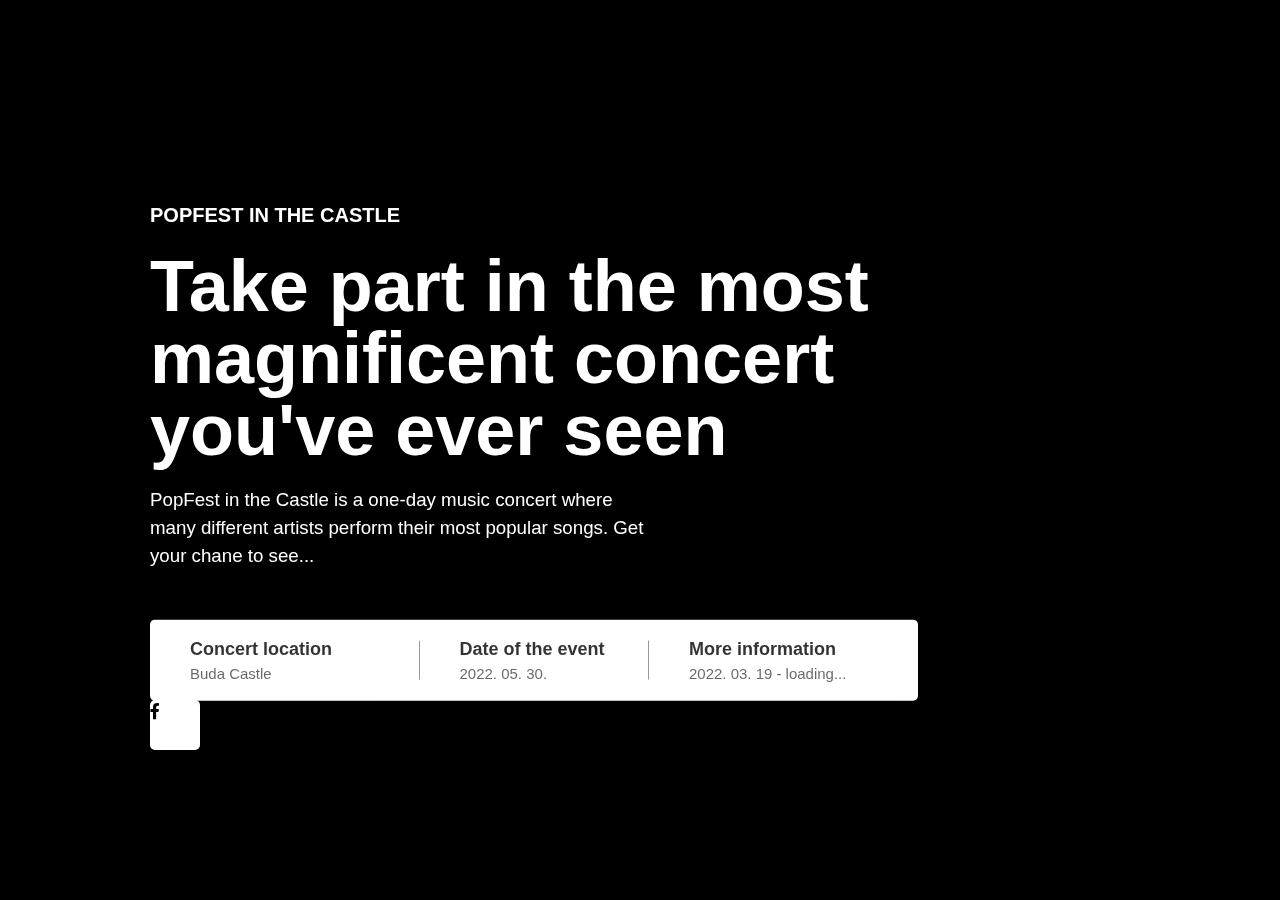
==== part1.html @ 8afcb0ee "Fontawesome + css + landing" ====
<!DOCTYPE html>
<html lang="en">
<head>
    <meta charset="UTF-8">
    <meta http-equiv="X-UA-Compatible" content="IE=edge">
    <meta name="viewport" content="width=device-width, initial-scale=1.0">
    <title>PopFest in the Castle | Official Event Website</title>
    <link rel="stylesheet" href="css/main.css">
</head>
<body class="full-width-landing">
    <div class="landing-container">
        <video preload="auto" playsinline muted class="landing-video-player vplayer-2"></video>
        <video preload="auto" playsinline muted class="landing-video-player vplayer-1"></video>
    </div>

    <div class="landing-content-container">
        <h2>PopFest in the Castle</h2>
        <h1>Take part in the most magnificent concert you've ever seen</h1>
        <h3>PopFest in the Castle is a one-day music concert where many different artists perform their most popular songs. Get your chane to see...</h3>

        <div class="landing-information-container">
            <div class="info-group">
                <h1>Concert location</h1>
                <h2>Buda Castle</h2>
            </div>
            <div class="info-spacer"></div>
            <div class="info-group">
                <h1>Date of the event</h1>
                <h2>2022. 05. 30.</h2>
            </div>
            <div class="info-spacer"></div>
            <div class="info-group">
                <h1>More information</h1>
                <div class="info-inline">
                    <h2>2022. 03. 19 - </h2>
                    <h2 id="info-countdown">loading...</h2>
                </div>
            </div>
        </div>
    </div>

    <div class="landing-social-container">
        <div class="social-item">
            <i class="fab fa-brands fa-facebook-f"></i>
        </div>
    </div>

    <script src="scripts/main.js"></script>
</body>
</html>
---- css/main.css ----
/**
  * Main stylesheet
  */
/**
  * Variables for the website theme
  */
/**
  * Default settings for CSS resets
  */
*, *::before, *::after {
  -webkit-box-sizing: border-box;
          box-sizing: border-box;
}

main {
  display: block;
}

body, h1, h2, h3, h4, p, figure, blockquote, dl, dd {
  margin: 0;
}

ul[role='list'], ol[role='list'] {
  list-style: none;
}

html {
  line-height: 1.15;
  -webkit-text-size-adjust: 100%;
}

hr {
  -webkit-box-sizing: content-box;
          box-sizing: content-box;
  height: 0;
  overflow: visible;
}

html:focus-within {
  scroll-behavior: smooth;
}

body {
  min-height: 100vh;
  text-rendering: optimizeSpeed;
  line-height: 1.5;
}

a {
  background-color: transparent;
}

a:not([class]) {
  text-decoration-skip-ink: auto;
}

img, picture {
  border-style: none;
  max-width: 100%;
  display: block;
}

input, button, textarea, select {
  font: inherit;
  margin: 0;
}

button, input {
  overflow: visible;
}

button, select {
  text-transform: none;
}

button, [type="button"], [type="reset"], [type="submit"] {
  -webkit-appearance: button;
}

[type="number"]::-webkit-inner-spin-button, [type="number"]::-webkit-outer-spin-button {
  height: auto;
}

@media (prefers-reduced-motion: reduce) {
  html:focus-within {
    scroll-behavior: auto;
  }
  *, *::before, *::after {
    -webkit-animation-duration: 0.01ms !important;
            animation-duration: 0.01ms !important;
    -webkit-animation-iteration-count: 1 !important;
            animation-iteration-count: 1 !important;
    -webkit-transition-duration: 0.01ms !important;
            transition-duration: 0.01ms !important;
    scroll-behavior: auto !important;
  }
}

/*!
 * Font Awesome Free 5.8.2 by @fontawesome - https://fontawesome.com
 * License - https://fontawesome.com/license/free (Icons: CC BY 4.0, Fonts: SIL OFL 1.1, Code: MIT License)
 */
.fa,
.fas,
.far,
.fal,
.fab {
  -moz-osx-font-smoothing: grayscale;
  -webkit-font-smoothing: antialiased;
  display: inline-block;
  font-style: normal;
  font-variant: normal;
  text-rendering: auto;
  line-height: 1;
}

.fa-lg {
  font-size: 1.33333em;
  line-height: 0.75em;
  vertical-align: -.0667em;
}

.fa-xs {
  font-size: .75em;
}

.fa-sm {
  font-size: .875em;
}

.fa-1x {
  font-size: 1em;
}

.fa-2x {
  font-size: 2em;
}

.fa-3x {
  font-size: 3em;
}

.fa-4x {
  font-size: 4em;
}

.fa-5x {
  font-size: 5em;
}

.fa-6x {
  font-size: 6em;
}

.fa-7x {
  font-size: 7em;
}

.fa-8x {
  font-size: 8em;
}

.fa-9x {
  font-size: 9em;
}

.fa-10x {
  font-size: 10em;
}

.fa-fw {
  text-align: center;
  width: 1.25em;
}

.fa-ul {
  list-style-type: none;
  margin-left: 2.5em;
  padding-left: 0;
}

.fa-ul > li {
  position: relative;
}

.fa-li {
  left: -2em;
  position: absolute;
  text-align: center;
  width: 2em;
  line-height: inherit;
}

.fa-border {
  border: solid 0.08em #eee;
  border-radius: .1em;
  padding: .2em .25em .15em;
}

.fa-pull-left {
  float: left;
}

.fa-pull-right {
  float: right;
}

.fa.fa-pull-left,
.fas.fa-pull-left,
.far.fa-pull-left,
.fal.fa-pull-left,
.fab.fa-pull-left {
  margin-right: .3em;
}

.fa.fa-pull-right,
.fas.fa-pull-right,
.far.fa-pull-right,
.fal.fa-pull-right,
.fab.fa-pull-right {
  margin-left: .3em;
}

.fa-spin {
  -webkit-animation: fa-spin 2s infinite linear;
  animation: fa-spin 2s infinite linear;
}

.fa-pulse {
  -webkit-animation: fa-spin 1s infinite steps(8);
  animation: fa-spin 1s infinite steps(8);
}

@-webkit-keyframes fa-spin {
  0% {
    -webkit-transform: rotate(0deg);
    transform: rotate(0deg);
  }
  100% {
    -webkit-transform: rotate(360deg);
    transform: rotate(360deg);
  }
}

@keyframes fa-spin {
  0% {
    -webkit-transform: rotate(0deg);
    transform: rotate(0deg);
  }
  100% {
    -webkit-transform: rotate(360deg);
    transform: rotate(360deg);
  }
}

.fa-rotate-90 {
  -ms-filter: "progid:DXImageTransform.Microsoft.BasicImage(rotation=1)";
  -webkit-transform: rotate(90deg);
  transform: rotate(90deg);
}

.fa-rotate-180 {
  -ms-filter: "progid:DXImageTransform.Microsoft.BasicImage(rotation=2)";
  -webkit-transform: rotate(180deg);
  transform: rotate(180deg);
}

.fa-rotate-270 {
  -ms-filter: "progid:DXImageTransform.Microsoft.BasicImage(rotation=3)";
  -webkit-transform: rotate(270deg);
  transform: rotate(270deg);
}

.fa-flip-horizontal {
  -ms-filter: "progid:DXImageTransform.Microsoft.BasicImage(rotation=0, mirror=1)";
  -webkit-transform: scale(-1, 1);
  transform: scale(-1, 1);
}

.fa-flip-vertical {
  -ms-filter: "progid:DXImageTransform.Microsoft.BasicImage(rotation=2, mirror=1)";
  -webkit-transform: scale(1, -1);
  transform: scale(1, -1);
}

.fa-flip-both, .fa-flip-horizontal.fa-flip-vertical {
  -ms-filter: "progid:DXImageTransform.Microsoft.BasicImage(rotation=2, mirror=1)";
  -webkit-transform: scale(-1, -1);
  transform: scale(-1, -1);
}

:root .fa-rotate-90,
:root .fa-rotate-180,
:root .fa-rotate-270,
:root .fa-flip-horizontal,
:root .fa-flip-vertical,
:root .fa-flip-both {
  -webkit-filter: none;
  filter: none;
}

.fa-stack {
  display: inline-block;
  height: 2em;
  line-height: 2em;
  position: relative;
  vertical-align: middle;
  width: 2.5em;
}

.fa-stack-1x,
.fa-stack-2x {
  left: 0;
  position: absolute;
  text-align: center;
  width: 100%;
}

.fa-stack-1x {
  line-height: inherit;
}

.fa-stack-2x {
  font-size: 2em;
}

.fa-inverse {
  color: #fff;
}

/* Font Awesome uses the Unicode Private Use Area (PUA) to ensure screen
 readers do not read off random characters that represent icons */
.fa-500px:before {
  content: "\f26e";
}

.fa-accessible-icon:before {
  content: "\f368";
}

.fa-accusoft:before {
  content: "\f369";
}

.fa-acquisitions-incorporated:before {
  content: "\f6af";
}

.fa-ad:before {
  content: "\f641";
}

.fa-address-book:before {
  content: "\f2b9";
}

.fa-address-card:before {
  content: "\f2bb";
}

.fa-adjust:before {
  content: "\f042";
}

.fa-adn:before {
  content: "\f170";
}

.fa-adobe:before {
  content: "\f778";
}

.fa-adversal:before {
  content: "\f36a";
}

.fa-affiliatetheme:before {
  content: "\f36b";
}

.fa-air-freshener:before {
  content: "\f5d0";
}

.fa-airbnb:before {
  content: "\f834";
}

.fa-algolia:before {
  content: "\f36c";
}

.fa-align-center:before {
  content: "\f037";
}

.fa-align-justify:before {
  content: "\f039";
}

.fa-align-left:before {
  content: "\f036";
}

.fa-align-right:before {
  content: "\f038";
}

.fa-alipay:before {
  content: "\f642";
}

.fa-allergies:before {
  content: "\f461";
}

.fa-amazon:before {
  content: "\f270";
}

.fa-amazon-pay:before {
  content: "\f42c";
}

.fa-ambulance:before {
  content: "\f0f9";
}

.fa-american-sign-language-interpreting:before {
  content: "\f2a3";
}

.fa-amilia:before {
  content: "\f36d";
}

.fa-anchor:before {
  content: "\f13d";
}

.fa-android:before {
  content: "\f17b";
}

.fa-angellist:before {
  content: "\f209";
}

.fa-angle-double-down:before {
  content: "\f103";
}

.fa-angle-double-left:before {
  content: "\f100";
}

.fa-angle-double-right:before {
  content: "\f101";
}

.fa-angle-double-up:before {
  content: "\f102";
}

.fa-angle-down:before {
  content: "\f107";
}

.fa-angle-left:before {
  content: "\f104";
}

.fa-angle-right:before {
  content: "\f105";
}

.fa-angle-up:before {
  content: "\f106";
}

.fa-angry:before {
  content: "\f556";
}

.fa-angrycreative:before {
  content: "\f36e";
}

.fa-angular:before {
  content: "\f420";
}

.fa-ankh:before {
  content: "\f644";
}

.fa-app-store:before {
  content: "\f36f";
}

.fa-app-store-ios:before {
  content: "\f370";
}

.fa-apper:before {
  content: "\f371";
}

.fa-apple:before {
  content: "\f179";
}

.fa-apple-alt:before {
  content: "\f5d1";
}

.fa-apple-pay:before {
  content: "\f415";
}

.fa-archive:before {
  content: "\f187";
}

.fa-archway:before {
  content: "\f557";
}

.fa-arrow-alt-circle-down:before {
  content: "\f358";
}

.fa-arrow-alt-circle-left:before {
  content: "\f359";
}

.fa-arrow-alt-circle-right:before {
  content: "\f35a";
}

.fa-arrow-alt-circle-up:before {
  content: "\f35b";
}

.fa-arrow-circle-down:before {
  content: "\f0ab";
}

.fa-arrow-circle-left:before {
  content: "\f0a8";
}

.fa-arrow-circle-right:before {
  content: "\f0a9";
}

.fa-arrow-circle-up:before {
  content: "\f0aa";
}

.fa-arrow-down:before {
  content: "\f063";
}

.fa-arrow-left:before {
  content: "\f060";
}

.fa-arrow-right:before {
  content: "\f061";
}

.fa-arrow-up:before {
  content: "\f062";
}

.fa-arrows-alt:before {
  content: "\f0b2";
}

.fa-arrows-alt-h:before {
  content: "\f337";
}

.fa-arrows-alt-v:before {
  content: "\f338";
}

.fa-artstation:before {
  content: "\f77a";
}

.fa-assistive-listening-systems:before {
  content: "\f2a2";
}

.fa-asterisk:before {
  content: "\f069";
}

.fa-asymmetrik:before {
  content: "\f372";
}

.fa-at:before {
  content: "\f1fa";
}

.fa-atlas:before {
  content: "\f558";
}

.fa-atlassian:before {
  content: "\f77b";
}

.fa-atom:before {
  content: "\f5d2";
}

.fa-audible:before {
  content: "\f373";
}

.fa-audio-description:before {
  content: "\f29e";
}

.fa-autoprefixer:before {
  content: "\f41c";
}

.fa-avianex:before {
  content: "\f374";
}

.fa-aviato:before {
  content: "\f421";
}

.fa-award:before {
  content: "\f559";
}

.fa-aws:before {
  content: "\f375";
}

.fa-baby:before {
  content: "\f77c";
}

.fa-baby-carriage:before {
  content: "\f77d";
}

.fa-backspace:before {
  content: "\f55a";
}

.fa-backward:before {
  content: "\f04a";
}

.fa-bacon:before {
  content: "\f7e5";
}

.fa-balance-scale:before {
  content: "\f24e";
}

.fa-ban:before {
  content: "\f05e";
}

.fa-band-aid:before {
  content: "\f462";
}

.fa-bandcamp:before {
  content: "\f2d5";
}

.fa-barcode:before {
  content: "\f02a";
}

.fa-bars:before {
  content: "\f0c9";
}

.fa-baseball-ball:before {
  content: "\f433";
}

.fa-basketball-ball:before {
  content: "\f434";
}

.fa-bath:before {
  content: "\f2cd";
}

.fa-battery-empty:before {
  content: "\f244";
}

.fa-battery-full:before {
  content: "\f240";
}

.fa-battery-half:before {
  content: "\f242";
}

.fa-battery-quarter:before {
  content: "\f243";
}

.fa-battery-three-quarters:before {
  content: "\f241";
}

.fa-battle-net:before {
  content: "\f835";
}

.fa-bed:before {
  content: "\f236";
}

.fa-beer:before {
  content: "\f0fc";
}

.fa-behance:before {
  content: "\f1b4";
}

.fa-behance-square:before {
  content: "\f1b5";
}

.fa-bell:before {
  content: "\f0f3";
}

.fa-bell-slash:before {
  content: "\f1f6";
}

.fa-bezier-curve:before {
  content: "\f55b";
}

.fa-bible:before {
  content: "\f647";
}

.fa-bicycle:before {
  content: "\f206";
}

.fa-bimobject:before {
  content: "\f378";
}

.fa-binoculars:before {
  content: "\f1e5";
}

.fa-biohazard:before {
  content: "\f780";
}

.fa-birthday-cake:before {
  content: "\f1fd";
}

.fa-bitbucket:before {
  content: "\f171";
}

.fa-bitcoin:before {
  content: "\f379";
}

.fa-bity:before {
  content: "\f37a";
}

.fa-black-tie:before {
  content: "\f27e";
}

.fa-blackberry:before {
  content: "\f37b";
}

.fa-blender:before {
  content: "\f517";
}

.fa-blender-phone:before {
  content: "\f6b6";
}

.fa-blind:before {
  content: "\f29d";
}

.fa-blog:before {
  content: "\f781";
}

.fa-blogger:before {
  content: "\f37c";
}

.fa-blogger-b:before {
  content: "\f37d";
}

.fa-bluetooth:before {
  content: "\f293";
}

.fa-bluetooth-b:before {
  content: "\f294";
}

.fa-bold:before {
  content: "\f032";
}

.fa-bolt:before {
  content: "\f0e7";
}

.fa-bomb:before {
  content: "\f1e2";
}

.fa-bone:before {
  content: "\f5d7";
}

.fa-bong:before {
  content: "\f55c";
}

.fa-book:before {
  content: "\f02d";
}

.fa-book-dead:before {
  content: "\f6b7";
}

.fa-book-medical:before {
  content: "\f7e6";
}

.fa-book-open:before {
  content: "\f518";
}

.fa-book-reader:before {
  content: "\f5da";
}

.fa-bookmark:before {
  content: "\f02e";
}

.fa-bootstrap:before {
  content: "\f836";
}

.fa-bowling-ball:before {
  content: "\f436";
}

.fa-box:before {
  content: "\f466";
}

.fa-box-open:before {
  content: "\f49e";
}

.fa-boxes:before {
  content: "\f468";
}

.fa-braille:before {
  content: "\f2a1";
}

.fa-brain:before {
  content: "\f5dc";
}

.fa-bread-slice:before {
  content: "\f7ec";
}

.fa-briefcase:before {
  content: "\f0b1";
}

.fa-briefcase-medical:before {
  content: "\f469";
}

.fa-broadcast-tower:before {
  content: "\f519";
}

.fa-broom:before {
  content: "\f51a";
}

.fa-brush:before {
  content: "\f55d";
}

.fa-btc:before {
  content: "\f15a";
}

.fa-buffer:before {
  content: "\f837";
}

.fa-bug:before {
  content: "\f188";
}

.fa-building:before {
  content: "\f1ad";
}

.fa-bullhorn:before {
  content: "\f0a1";
}

.fa-bullseye:before {
  content: "\f140";
}

.fa-burn:before {
  content: "\f46a";
}

.fa-buromobelexperte:before {
  content: "\f37f";
}

.fa-bus:before {
  content: "\f207";
}

.fa-bus-alt:before {
  content: "\f55e";
}

.fa-business-time:before {
  content: "\f64a";
}

.fa-buysellads:before {
  content: "\f20d";
}

.fa-calculator:before {
  content: "\f1ec";
}

.fa-calendar:before {
  content: "\f133";
}

.fa-calendar-alt:before {
  content: "\f073";
}

.fa-calendar-check:before {
  content: "\f274";
}

.fa-calendar-day:before {
  content: "\f783";
}

.fa-calendar-minus:before {
  content: "\f272";
}

.fa-calendar-plus:before {
  content: "\f271";
}

.fa-calendar-times:before {
  content: "\f273";
}

.fa-calendar-week:before {
  content: "\f784";
}

.fa-camera:before {
  content: "\f030";
}

.fa-camera-retro:before {
  content: "\f083";
}

.fa-campground:before {
  content: "\f6bb";
}

.fa-canadian-maple-leaf:before {
  content: "\f785";
}

.fa-candy-cane:before {
  content: "\f786";
}

.fa-cannabis:before {
  content: "\f55f";
}

.fa-capsules:before {
  content: "\f46b";
}

.fa-car:before {
  content: "\f1b9";
}

.fa-car-alt:before {
  content: "\f5de";
}

.fa-car-battery:before {
  content: "\f5df";
}

.fa-car-crash:before {
  content: "\f5e1";
}

.fa-car-side:before {
  content: "\f5e4";
}

.fa-caret-down:before {
  content: "\f0d7";
}

.fa-caret-left:before {
  content: "\f0d9";
}

.fa-caret-right:before {
  content: "\f0da";
}

.fa-caret-square-down:before {
  content: "\f150";
}

.fa-caret-square-left:before {
  content: "\f191";
}

.fa-caret-square-right:before {
  content: "\f152";
}

.fa-caret-square-up:before {
  content: "\f151";
}

.fa-caret-up:before {
  content: "\f0d8";
}

.fa-carrot:before {
  content: "\f787";
}

.fa-cart-arrow-down:before {
  content: "\f218";
}

.fa-cart-plus:before {
  content: "\f217";
}

.fa-cash-register:before {
  content: "\f788";
}

.fa-cat:before {
  content: "\f6be";
}

.fa-cc-amazon-pay:before {
  content: "\f42d";
}

.fa-cc-amex:before {
  content: "\f1f3";
}

.fa-cc-apple-pay:before {
  content: "\f416";
}

.fa-cc-diners-club:before {
  content: "\f24c";
}

.fa-cc-discover:before {
  content: "\f1f2";
}

.fa-cc-jcb:before {
  content: "\f24b";
}

.fa-cc-mastercard:before {
  content: "\f1f1";
}

.fa-cc-paypal:before {
  content: "\f1f4";
}

.fa-cc-stripe:before {
  content: "\f1f5";
}

.fa-cc-visa:before {
  content: "\f1f0";
}

.fa-centercode:before {
  content: "\f380";
}

.fa-centos:before {
  content: "\f789";
}

.fa-certificate:before {
  content: "\f0a3";
}

.fa-chair:before {
  content: "\f6c0";
}

.fa-chalkboard:before {
  content: "\f51b";
}

.fa-chalkboard-teacher:before {
  content: "\f51c";
}

.fa-charging-station:before {
  content: "\f5e7";
}

.fa-chart-area:before {
  content: "\f1fe";
}

.fa-chart-bar:before {
  content: "\f080";
}

.fa-chart-line:before {
  content: "\f201";
}

.fa-chart-pie:before {
  content: "\f200";
}

.fa-check:before {
  content: "\f00c";
}

.fa-check-circle:before {
  content: "\f058";
}

.fa-check-double:before {
  content: "\f560";
}

.fa-check-square:before {
  content: "\f14a";
}

.fa-cheese:before {
  content: "\f7ef";
}

.fa-chess:before {
  content: "\f439";
}

.fa-chess-bishop:before {
  content: "\f43a";
}

.fa-chess-board:before {
  content: "\f43c";
}

.fa-chess-king:before {
  content: "\f43f";
}

.fa-chess-knight:before {
  content: "\f441";
}

.fa-chess-pawn:before {
  content: "\f443";
}

.fa-chess-queen:before {
  content: "\f445";
}

.fa-chess-rook:before {
  content: "\f447";
}

.fa-chevron-circle-down:before {
  content: "\f13a";
}

.fa-chevron-circle-left:before {
  content: "\f137";
}

.fa-chevron-circle-right:before {
  content: "\f138";
}

.fa-chevron-circle-up:before {
  content: "\f139";
}

.fa-chevron-down:before {
  content: "\f078";
}

.fa-chevron-left:before {
  content: "\f053";
}

.fa-chevron-right:before {
  content: "\f054";
}

.fa-chevron-up:before {
  content: "\f077";
}

.fa-child:before {
  content: "\f1ae";
}

.fa-chrome:before {
  content: "\f268";
}

.fa-chromecast:before {
  content: "\f838";
}

.fa-church:before {
  content: "\f51d";
}

.fa-circle:before {
  content: "\f111";
}

.fa-circle-notch:before {
  content: "\f1ce";
}

.fa-city:before {
  content: "\f64f";
}

.fa-clinic-medical:before {
  content: "\f7f2";
}

.fa-clipboard:before {
  content: "\f328";
}

.fa-clipboard-check:before {
  content: "\f46c";
}

.fa-clipboard-list:before {
  content: "\f46d";
}

.fa-clock:before {
  content: "\f017";
}

.fa-clone:before {
  content: "\f24d";
}

.fa-closed-captioning:before {
  content: "\f20a";
}

.fa-cloud:before {
  content: "\f0c2";
}

.fa-cloud-download-alt:before {
  content: "\f381";
}

.fa-cloud-meatball:before {
  content: "\f73b";
}

.fa-cloud-moon:before {
  content: "\f6c3";
}

.fa-cloud-moon-rain:before {
  content: "\f73c";
}

.fa-cloud-rain:before {
  content: "\f73d";
}

.fa-cloud-showers-heavy:before {
  content: "\f740";
}

.fa-cloud-sun:before {
  content: "\f6c4";
}

.fa-cloud-sun-rain:before {
  content: "\f743";
}

.fa-cloud-upload-alt:before {
  content: "\f382";
}

.fa-cloudscale:before {
  content: "\f383";
}

.fa-cloudsmith:before {
  content: "\f384";
}

.fa-cloudversify:before {
  content: "\f385";
}

.fa-cocktail:before {
  content: "\f561";
}

.fa-code:before {
  content: "\f121";
}

.fa-code-branch:before {
  content: "\f126";
}

.fa-codepen:before {
  content: "\f1cb";
}

.fa-codiepie:before {
  content: "\f284";
}

.fa-coffee:before {
  content: "\f0f4";
}

.fa-cog:before {
  content: "\f013";
}

.fa-cogs:before {
  content: "\f085";
}

.fa-coins:before {
  content: "\f51e";
}

.fa-columns:before {
  content: "\f0db";
}

.fa-comment:before {
  content: "\f075";
}

.fa-comment-alt:before {
  content: "\f27a";
}

.fa-comment-dollar:before {
  content: "\f651";
}

.fa-comment-dots:before {
  content: "\f4ad";
}

.fa-comment-medical:before {
  content: "\f7f5";
}

.fa-comment-slash:before {
  content: "\f4b3";
}

.fa-comments:before {
  content: "\f086";
}

.fa-comments-dollar:before {
  content: "\f653";
}

.fa-compact-disc:before {
  content: "\f51f";
}

.fa-compass:before {
  content: "\f14e";
}

.fa-compress:before {
  content: "\f066";
}

.fa-compress-arrows-alt:before {
  content: "\f78c";
}

.fa-concierge-bell:before {
  content: "\f562";
}

.fa-confluence:before {
  content: "\f78d";
}

.fa-connectdevelop:before {
  content: "\f20e";
}

.fa-contao:before {
  content: "\f26d";
}

.fa-cookie:before {
  content: "\f563";
}

.fa-cookie-bite:before {
  content: "\f564";
}

.fa-copy:before {
  content: "\f0c5";
}

.fa-copyright:before {
  content: "\f1f9";
}

.fa-couch:before {
  content: "\f4b8";
}

.fa-cpanel:before {
  content: "\f388";
}

.fa-creative-commons:before {
  content: "\f25e";
}

.fa-creative-commons-by:before {
  content: "\f4e7";
}

.fa-creative-commons-nc:before {
  content: "\f4e8";
}

.fa-creative-commons-nc-eu:before {
  content: "\f4e9";
}

.fa-creative-commons-nc-jp:before {
  content: "\f4ea";
}

.fa-creative-commons-nd:before {
  content: "\f4eb";
}

.fa-creative-commons-pd:before {
  content: "\f4ec";
}

.fa-creative-commons-pd-alt:before {
  content: "\f4ed";
}

.fa-creative-commons-remix:before {
  content: "\f4ee";
}

.fa-creative-commons-sa:before {
  content: "\f4ef";
}

.fa-creative-commons-sampling:before {
  content: "\f4f0";
}

.fa-creative-commons-sampling-plus:before {
  content: "\f4f1";
}

.fa-creative-commons-share:before {
  content: "\f4f2";
}

.fa-creative-commons-zero:before {
  content: "\f4f3";
}

.fa-credit-card:before {
  content: "\f09d";
}

.fa-critical-role:before {
  content: "\f6c9";
}

.fa-crop:before {
  content: "\f125";
}

.fa-crop-alt:before {
  content: "\f565";
}

.fa-cross:before {
  content: "\f654";
}

.fa-crosshairs:before {
  content: "\f05b";
}

.fa-crow:before {
  content: "\f520";
}

.fa-crown:before {
  content: "\f521";
}

.fa-crutch:before {
  content: "\f7f7";
}

.fa-css3:before {
  content: "\f13c";
}

.fa-css3-alt:before {
  content: "\f38b";
}

.fa-cube:before {
  content: "\f1b2";
}

.fa-cubes:before {
  content: "\f1b3";
}

.fa-cut:before {
  content: "\f0c4";
}

.fa-cuttlefish:before {
  content: "\f38c";
}

.fa-d-and-d:before {
  content: "\f38d";
}

.fa-d-and-d-beyond:before {
  content: "\f6ca";
}

.fa-dashcube:before {
  content: "\f210";
}

.fa-database:before {
  content: "\f1c0";
}

.fa-deaf:before {
  content: "\f2a4";
}

.fa-delicious:before {
  content: "\f1a5";
}

.fa-democrat:before {
  content: "\f747";
}

.fa-deploydog:before {
  content: "\f38e";
}

.fa-deskpro:before {
  content: "\f38f";
}

.fa-desktop:before {
  content: "\f108";
}

.fa-dev:before {
  content: "\f6cc";
}

.fa-deviantart:before {
  content: "\f1bd";
}

.fa-dharmachakra:before {
  content: "\f655";
}

.fa-dhl:before {
  content: "\f790";
}

.fa-diagnoses:before {
  content: "\f470";
}

.fa-diaspora:before {
  content: "\f791";
}

.fa-dice:before {
  content: "\f522";
}

.fa-dice-d20:before {
  content: "\f6cf";
}

.fa-dice-d6:before {
  content: "\f6d1";
}

.fa-dice-five:before {
  content: "\f523";
}

.fa-dice-four:before {
  content: "\f524";
}

.fa-dice-one:before {
  content: "\f525";
}

.fa-dice-six:before {
  content: "\f526";
}

.fa-dice-three:before {
  content: "\f527";
}

.fa-dice-two:before {
  content: "\f528";
}

.fa-digg:before {
  content: "\f1a6";
}

.fa-digital-ocean:before {
  content: "\f391";
}

.fa-digital-tachograph:before {
  content: "\f566";
}

.fa-directions:before {
  content: "\f5eb";
}

.fa-discord:before {
  content: "\f392";
}

.fa-discourse:before {
  content: "\f393";
}

.fa-divide:before {
  content: "\f529";
}

.fa-dizzy:before {
  content: "\f567";
}

.fa-dna:before {
  content: "\f471";
}

.fa-dochub:before {
  content: "\f394";
}

.fa-docker:before {
  content: "\f395";
}

.fa-dog:before {
  content: "\f6d3";
}

.fa-dollar-sign:before {
  content: "\f155";
}

.fa-dolly:before {
  content: "\f472";
}

.fa-dolly-flatbed:before {
  content: "\f474";
}

.fa-donate:before {
  content: "\f4b9";
}

.fa-door-closed:before {
  content: "\f52a";
}

.fa-door-open:before {
  content: "\f52b";
}

.fa-dot-circle:before {
  content: "\f192";
}

.fa-dove:before {
  content: "\f4ba";
}

.fa-download:before {
  content: "\f019";
}

.fa-draft2digital:before {
  content: "\f396";
}

.fa-drafting-compass:before {
  content: "\f568";
}

.fa-dragon:before {
  content: "\f6d5";
}

.fa-draw-polygon:before {
  content: "\f5ee";
}

.fa-dribbble:before {
  content: "\f17d";
}

.fa-dribbble-square:before {
  content: "\f397";
}

.fa-dropbox:before {
  content: "\f16b";
}

.fa-drum:before {
  content: "\f569";
}

.fa-drum-steelpan:before {
  content: "\f56a";
}

.fa-drumstick-bite:before {
  content: "\f6d7";
}

.fa-drupal:before {
  content: "\f1a9";
}

.fa-dumbbell:before {
  content: "\f44b";
}

.fa-dumpster:before {
  content: "\f793";
}

.fa-dumpster-fire:before {
  content: "\f794";
}

.fa-dungeon:before {
  content: "\f6d9";
}

.fa-dyalog:before {
  content: "\f399";
}

.fa-earlybirds:before {
  content: "\f39a";
}

.fa-ebay:before {
  content: "\f4f4";
}

.fa-edge:before {
  content: "\f282";
}

.fa-edit:before {
  content: "\f044";
}

.fa-egg:before {
  content: "\f7fb";
}

.fa-eject:before {
  content: "\f052";
}

.fa-elementor:before {
  content: "\f430";
}

.fa-ellipsis-h:before {
  content: "\f141";
}

.fa-ellipsis-v:before {
  content: "\f142";
}

.fa-ello:before {
  content: "\f5f1";
}

.fa-ember:before {
  content: "\f423";
}

.fa-empire:before {
  content: "\f1d1";
}

.fa-envelope:before {
  content: "\f0e0";
}

.fa-envelope-open:before {
  content: "\f2b6";
}

.fa-envelope-open-text:before {
  content: "\f658";
}

.fa-envelope-square:before {
  content: "\f199";
}

.fa-envira:before {
  content: "\f299";
}

.fa-equals:before {
  content: "\f52c";
}

.fa-eraser:before {
  content: "\f12d";
}

.fa-erlang:before {
  content: "\f39d";
}

.fa-ethereum:before {
  content: "\f42e";
}

.fa-ethernet:before {
  content: "\f796";
}

.fa-etsy:before {
  content: "\f2d7";
}

.fa-euro-sign:before {
  content: "\f153";
}

.fa-evernote:before {
  content: "\f839";
}

.fa-exchange-alt:before {
  content: "\f362";
}

.fa-exclamation:before {
  content: "\f12a";
}

.fa-exclamation-circle:before {
  content: "\f06a";
}

.fa-exclamation-triangle:before {
  content: "\f071";
}

.fa-expand:before {
  content: "\f065";
}

.fa-expand-arrows-alt:before {
  content: "\f31e";
}

.fa-expeditedssl:before {
  content: "\f23e";
}

.fa-external-link-alt:before {
  content: "\f35d";
}

.fa-external-link-square-alt:before {
  content: "\f360";
}

.fa-eye:before {
  content: "\f06e";
}

.fa-eye-dropper:before {
  content: "\f1fb";
}

.fa-eye-slash:before {
  content: "\f070";
}

.fa-facebook:before {
  content: "\f09a";
}

.fa-facebook-f:before {
  content: "\f39e";
}

.fa-facebook-messenger:before {
  content: "\f39f";
}

.fa-facebook-square:before {
  content: "\f082";
}

.fa-fantasy-flight-games:before {
  content: "\f6dc";
}

.fa-fast-backward:before {
  content: "\f049";
}

.fa-fast-forward:before {
  content: "\f050";
}

.fa-fax:before {
  content: "\f1ac";
}

.fa-feather:before {
  content: "\f52d";
}

.fa-feather-alt:before {
  content: "\f56b";
}

.fa-fedex:before {
  content: "\f797";
}

.fa-fedora:before {
  content: "\f798";
}

.fa-female:before {
  content: "\f182";
}

.fa-fighter-jet:before {
  content: "\f0fb";
}

.fa-figma:before {
  content: "\f799";
}

.fa-file:before {
  content: "\f15b";
}

.fa-file-alt:before {
  content: "\f15c";
}

.fa-file-archive:before {
  content: "\f1c6";
}

.fa-file-audio:before {
  content: "\f1c7";
}

.fa-file-code:before {
  content: "\f1c9";
}

.fa-file-contract:before {
  content: "\f56c";
}

.fa-file-csv:before {
  content: "\f6dd";
}

.fa-file-download:before {
  content: "\f56d";
}

.fa-file-excel:before {
  content: "\f1c3";
}

.fa-file-export:before {
  content: "\f56e";
}

.fa-file-image:before {
  content: "\f1c5";
}

.fa-file-import:before {
  content: "\f56f";
}

.fa-file-invoice:before {
  content: "\f570";
}

.fa-file-invoice-dollar:before {
  content: "\f571";
}

.fa-file-medical:before {
  content: "\f477";
}

.fa-file-medical-alt:before {
  content: "\f478";
}

.fa-file-pdf:before {
  content: "\f1c1";
}

.fa-file-powerpoint:before {
  content: "\f1c4";
}

.fa-file-prescription:before {
  content: "\f572";
}

.fa-file-signature:before {
  content: "\f573";
}

.fa-file-upload:before {
  content: "\f574";
}

.fa-file-video:before {
  content: "\f1c8";
}

.fa-file-word:before {
  content: "\f1c2";
}

.fa-fill:before {
  content: "\f575";
}

.fa-fill-drip:before {
  content: "\f576";
}

.fa-film:before {
  content: "\f008";
}

.fa-filter:before {
  content: "\f0b0";
}

.fa-fingerprint:before {
  content: "\f577";
}

.fa-fire:before {
  content: "\f06d";
}

.fa-fire-alt:before {
  content: "\f7e4";
}

.fa-fire-extinguisher:before {
  content: "\f134";
}

.fa-firefox:before {
  content: "\f269";
}

.fa-first-aid:before {
  content: "\f479";
}

.fa-first-order:before {
  content: "\f2b0";
}

.fa-first-order-alt:before {
  content: "\f50a";
}

.fa-firstdraft:before {
  content: "\f3a1";
}

.fa-fish:before {
  content: "\f578";
}

.fa-fist-raised:before {
  content: "\f6de";
}

.fa-flag:before {
  content: "\f024";
}

.fa-flag-checkered:before {
  content: "\f11e";
}

.fa-flag-usa:before {
  content: "\f74d";
}

.fa-flask:before {
  content: "\f0c3";
}

.fa-flickr:before {
  content: "\f16e";
}

.fa-flipboard:before {
  content: "\f44d";
}

.fa-flushed:before {
  content: "\f579";
}

.fa-fly:before {
  content: "\f417";
}

.fa-folder:before {
  content: "\f07b";
}

.fa-folder-minus:before {
  content: "\f65d";
}

.fa-folder-open:before {
  content: "\f07c";
}

.fa-folder-plus:before {
  content: "\f65e";
}

.fa-font:before {
  content: "\f031";
}

.fa-font-awesome:before {
  content: "\f2b4";
}

.fa-font-awesome-alt:before {
  content: "\f35c";
}

.fa-font-awesome-flag:before {
  content: "\f425";
}

.fa-font-awesome-logo-full:before {
  content: "\f4e6";
}

.fa-fonticons:before {
  content: "\f280";
}

.fa-fonticons-fi:before {
  content: "\f3a2";
}

.fa-football-ball:before {
  content: "\f44e";
}

.fa-fort-awesome:before {
  content: "\f286";
}

.fa-fort-awesome-alt:before {
  content: "\f3a3";
}

.fa-forumbee:before {
  content: "\f211";
}

.fa-forward:before {
  content: "\f04e";
}

.fa-foursquare:before {
  content: "\f180";
}

.fa-free-code-camp:before {
  content: "\f2c5";
}

.fa-freebsd:before {
  content: "\f3a4";
}

.fa-frog:before {
  content: "\f52e";
}

.fa-frown:before {
  content: "\f119";
}

.fa-frown-open:before {
  content: "\f57a";
}

.fa-fulcrum:before {
  content: "\f50b";
}

.fa-funnel-dollar:before {
  content: "\f662";
}

.fa-futbol:before {
  content: "\f1e3";
}

.fa-galactic-republic:before {
  content: "\f50c";
}

.fa-galactic-senate:before {
  content: "\f50d";
}

.fa-gamepad:before {
  content: "\f11b";
}

.fa-gas-pump:before {
  content: "\f52f";
}

.fa-gavel:before {
  content: "\f0e3";
}

.fa-gem:before {
  content: "\f3a5";
}

.fa-genderless:before {
  content: "\f22d";
}

.fa-get-pocket:before {
  content: "\f265";
}

.fa-gg:before {
  content: "\f260";
}

.fa-gg-circle:before {
  content: "\f261";
}

.fa-ghost:before {
  content: "\f6e2";
}

.fa-gift:before {
  content: "\f06b";
}

.fa-gifts:before {
  content: "\f79c";
}

.fa-git:before {
  content: "\f1d3";
}

.fa-git-alt:before {
  content: "\f841";
}

.fa-git-square:before {
  content: "\f1d2";
}

.fa-github:before {
  content: "\f09b";
}

.fa-github-alt:before {
  content: "\f113";
}

.fa-github-square:before {
  content: "\f092";
}

.fa-gitkraken:before {
  content: "\f3a6";
}

.fa-gitlab:before {
  content: "\f296";
}

.fa-gitter:before {
  content: "\f426";
}

.fa-glass-cheers:before {
  content: "\f79f";
}

.fa-glass-martini:before {
  content: "\f000";
}

.fa-glass-martini-alt:before {
  content: "\f57b";
}

.fa-glass-whiskey:before {
  content: "\f7a0";
}

.fa-glasses:before {
  content: "\f530";
}

.fa-glide:before {
  content: "\f2a5";
}

.fa-glide-g:before {
  content: "\f2a6";
}

.fa-globe:before {
  content: "\f0ac";
}

.fa-globe-africa:before {
  content: "\f57c";
}

.fa-globe-americas:before {
  content: "\f57d";
}

.fa-globe-asia:before {
  content: "\f57e";
}

.fa-globe-europe:before {
  content: "\f7a2";
}

.fa-gofore:before {
  content: "\f3a7";
}

.fa-golf-ball:before {
  content: "\f450";
}

.fa-goodreads:before {
  content: "\f3a8";
}

.fa-goodreads-g:before {
  content: "\f3a9";
}

.fa-google:before {
  content: "\f1a0";
}

.fa-google-drive:before {
  content: "\f3aa";
}

.fa-google-play:before {
  content: "\f3ab";
}

.fa-google-plus:before {
  content: "\f2b3";
}

.fa-google-plus-g:before {
  content: "\f0d5";
}

.fa-google-plus-square:before {
  content: "\f0d4";
}

.fa-google-wallet:before {
  content: "\f1ee";
}

.fa-gopuram:before {
  content: "\f664";
}

.fa-graduation-cap:before {
  content: "\f19d";
}

.fa-gratipay:before {
  content: "\f184";
}

.fa-grav:before {
  content: "\f2d6";
}

.fa-greater-than:before {
  content: "\f531";
}

.fa-greater-than-equal:before {
  content: "\f532";
}

.fa-grimace:before {
  content: "\f57f";
}

.fa-grin:before {
  content: "\f580";
}

.fa-grin-alt:before {
  content: "\f581";
}

.fa-grin-beam:before {
  content: "\f582";
}

.fa-grin-beam-sweat:before {
  content: "\f583";
}

.fa-grin-hearts:before {
  content: "\f584";
}

.fa-grin-squint:before {
  content: "\f585";
}

.fa-grin-squint-tears:before {
  content: "\f586";
}

.fa-grin-stars:before {
  content: "\f587";
}

.fa-grin-tears:before {
  content: "\f588";
}

.fa-grin-tongue:before {
  content: "\f589";
}

.fa-grin-tongue-squint:before {
  content: "\f58a";
}

.fa-grin-tongue-wink:before {
  content: "\f58b";
}

.fa-grin-wink:before {
  content: "\f58c";
}

.fa-grip-horizontal:before {
  content: "\f58d";
}

.fa-grip-lines:before {
  content: "\f7a4";
}

.fa-grip-lines-vertical:before {
  content: "\f7a5";
}

.fa-grip-vertical:before {
  content: "\f58e";
}

.fa-gripfire:before {
  content: "\f3ac";
}

.fa-grunt:before {
  content: "\f3ad";
}

.fa-guitar:before {
  content: "\f7a6";
}

.fa-gulp:before {
  content: "\f3ae";
}

.fa-h-square:before {
  content: "\f0fd";
}

.fa-hacker-news:before {
  content: "\f1d4";
}

.fa-hacker-news-square:before {
  content: "\f3af";
}

.fa-hackerrank:before {
  content: "\f5f7";
}

.fa-hamburger:before {
  content: "\f805";
}

.fa-hammer:before {
  content: "\f6e3";
}

.fa-hamsa:before {
  content: "\f665";
}

.fa-hand-holding:before {
  content: "\f4bd";
}

.fa-hand-holding-heart:before {
  content: "\f4be";
}

.fa-hand-holding-usd:before {
  content: "\f4c0";
}

.fa-hand-lizard:before {
  content: "\f258";
}

.fa-hand-middle-finger:before {
  content: "\f806";
}

.fa-hand-paper:before {
  content: "\f256";
}

.fa-hand-peace:before {
  content: "\f25b";
}

.fa-hand-point-down:before {
  content: "\f0a7";
}

.fa-hand-point-left:before {
  content: "\f0a5";
}

.fa-hand-point-right:before {
  content: "\f0a4";
}

.fa-hand-point-up:before {
  content: "\f0a6";
}

.fa-hand-pointer:before {
  content: "\f25a";
}

.fa-hand-rock:before {
  content: "\f255";
}

.fa-hand-scissors:before {
  content: "\f257";
}

.fa-hand-spock:before {
  content: "\f259";
}

.fa-hands:before {
  content: "\f4c2";
}

.fa-hands-helping:before {
  content: "\f4c4";
}

.fa-handshake:before {
  content: "\f2b5";
}

.fa-hanukiah:before {
  content: "\f6e6";
}

.fa-hard-hat:before {
  content: "\f807";
}

.fa-hashtag:before {
  content: "\f292";
}

.fa-hat-wizard:before {
  content: "\f6e8";
}

.fa-haykal:before {
  content: "\f666";
}

.fa-hdd:before {
  content: "\f0a0";
}

.fa-heading:before {
  content: "\f1dc";
}

.fa-headphones:before {
  content: "\f025";
}

.fa-headphones-alt:before {
  content: "\f58f";
}

.fa-headset:before {
  content: "\f590";
}

.fa-heart:before {
  content: "\f004";
}

.fa-heart-broken:before {
  content: "\f7a9";
}

.fa-heartbeat:before {
  content: "\f21e";
}

.fa-helicopter:before {
  content: "\f533";
}

.fa-highlighter:before {
  content: "\f591";
}

.fa-hiking:before {
  content: "\f6ec";
}

.fa-hippo:before {
  content: "\f6ed";
}

.fa-hips:before {
  content: "\f452";
}

.fa-hire-a-helper:before {
  content: "\f3b0";
}

.fa-history:before {
  content: "\f1da";
}

.fa-hockey-puck:before {
  content: "\f453";
}

.fa-holly-berry:before {
  content: "\f7aa";
}

.fa-home:before {
  content: "\f015";
}

.fa-hooli:before {
  content: "\f427";
}

.fa-hornbill:before {
  content: "\f592";
}

.fa-horse:before {
  content: "\f6f0";
}

.fa-horse-head:before {
  content: "\f7ab";
}

.fa-hospital:before {
  content: "\f0f8";
}

.fa-hospital-alt:before {
  content: "\f47d";
}

.fa-hospital-symbol:before {
  content: "\f47e";
}

.fa-hot-tub:before {
  content: "\f593";
}

.fa-hotdog:before {
  content: "\f80f";
}

.fa-hotel:before {
  content: "\f594";
}

.fa-hotjar:before {
  content: "\f3b1";
}

.fa-hourglass:before {
  content: "\f254";
}

.fa-hourglass-end:before {
  content: "\f253";
}

.fa-hourglass-half:before {
  content: "\f252";
}

.fa-hourglass-start:before {
  content: "\f251";
}

.fa-house-damage:before {
  content: "\f6f1";
}

.fa-houzz:before {
  content: "\f27c";
}

.fa-hryvnia:before {
  content: "\f6f2";
}

.fa-html5:before {
  content: "\f13b";
}

.fa-hubspot:before {
  content: "\f3b2";
}

.fa-i-cursor:before {
  content: "\f246";
}

.fa-ice-cream:before {
  content: "\f810";
}

.fa-icicles:before {
  content: "\f7ad";
}

.fa-id-badge:before {
  content: "\f2c1";
}

.fa-id-card:before {
  content: "\f2c2";
}

.fa-id-card-alt:before {
  content: "\f47f";
}

.fa-igloo:before {
  content: "\f7ae";
}

.fa-image:before {
  content: "\f03e";
}

.fa-images:before {
  content: "\f302";
}

.fa-imdb:before {
  content: "\f2d8";
}

.fa-inbox:before {
  content: "\f01c";
}

.fa-indent:before {
  content: "\f03c";
}

.fa-industry:before {
  content: "\f275";
}

.fa-infinity:before {
  content: "\f534";
}

.fa-info:before {
  content: "\f129";
}

.fa-info-circle:before {
  content: "\f05a";
}

.fa-instagram:before {
  content: "\f16d";
}

.fa-intercom:before {
  content: "\f7af";
}

.fa-internet-explorer:before {
  content: "\f26b";
}

.fa-invision:before {
  content: "\f7b0";
}

.fa-ioxhost:before {
  content: "\f208";
}

.fa-italic:before {
  content: "\f033";
}

.fa-itch-io:before {
  content: "\f83a";
}

.fa-itunes:before {
  content: "\f3b4";
}

.fa-itunes-note:before {
  content: "\f3b5";
}

.fa-java:before {
  content: "\f4e4";
}

.fa-jedi:before {
  content: "\f669";
}

.fa-jedi-order:before {
  content: "\f50e";
}

.fa-jenkins:before {
  content: "\f3b6";
}

.fa-jira:before {
  content: "\f7b1";
}

.fa-joget:before {
  content: "\f3b7";
}

.fa-joint:before {
  content: "\f595";
}

.fa-joomla:before {
  content: "\f1aa";
}

.fa-journal-whills:before {
  content: "\f66a";
}

.fa-js:before {
  content: "\f3b8";
}

.fa-js-square:before {
  content: "\f3b9";
}

.fa-jsfiddle:before {
  content: "\f1cc";
}

.fa-kaaba:before {
  content: "\f66b";
}

.fa-kaggle:before {
  content: "\f5fa";
}

.fa-key:before {
  content: "\f084";
}

.fa-keybase:before {
  content: "\f4f5";
}

.fa-keyboard:before {
  content: "\f11c";
}

.fa-keycdn:before {
  content: "\f3ba";
}

.fa-khanda:before {
  content: "\f66d";
}

.fa-kickstarter:before {
  content: "\f3bb";
}

.fa-kickstarter-k:before {
  content: "\f3bc";
}

.fa-kiss:before {
  content: "\f596";
}

.fa-kiss-beam:before {
  content: "\f597";
}

.fa-kiss-wink-heart:before {
  content: "\f598";
}

.fa-kiwi-bird:before {
  content: "\f535";
}

.fa-korvue:before {
  content: "\f42f";
}

.fa-landmark:before {
  content: "\f66f";
}

.fa-language:before {
  content: "\f1ab";
}

.fa-laptop:before {
  content: "\f109";
}

.fa-laptop-code:before {
  content: "\f5fc";
}

.fa-laptop-medical:before {
  content: "\f812";
}

.fa-laravel:before {
  content: "\f3bd";
}

.fa-lastfm:before {
  content: "\f202";
}

.fa-lastfm-square:before {
  content: "\f203";
}

.fa-laugh:before {
  content: "\f599";
}

.fa-laugh-beam:before {
  content: "\f59a";
}

.fa-laugh-squint:before {
  content: "\f59b";
}

.fa-laugh-wink:before {
  content: "\f59c";
}

.fa-layer-group:before {
  content: "\f5fd";
}

.fa-leaf:before {
  content: "\f06c";
}

.fa-leanpub:before {
  content: "\f212";
}

.fa-lemon:before {
  content: "\f094";
}

.fa-less:before {
  content: "\f41d";
}

.fa-less-than:before {
  content: "\f536";
}

.fa-less-than-equal:before {
  content: "\f537";
}

.fa-level-down-alt:before {
  content: "\f3be";
}

.fa-level-up-alt:before {
  content: "\f3bf";
}

.fa-life-ring:before {
  content: "\f1cd";
}

.fa-lightbulb:before {
  content: "\f0eb";
}

.fa-line:before {
  content: "\f3c0";
}

.fa-link:before {
  content: "\f0c1";
}

.fa-linkedin:before {
  content: "\f08c";
}

.fa-linkedin-in:before {
  content: "\f0e1";
}

.fa-linode:before {
  content: "\f2b8";
}

.fa-linux:before {
  content: "\f17c";
}

.fa-lira-sign:before {
  content: "\f195";
}

.fa-list:before {
  content: "\f03a";
}

.fa-list-alt:before {
  content: "\f022";
}

.fa-list-ol:before {
  content: "\f0cb";
}

.fa-list-ul:before {
  content: "\f0ca";
}

.fa-location-arrow:before {
  content: "\f124";
}

.fa-lock:before {
  content: "\f023";
}

.fa-lock-open:before {
  content: "\f3c1";
}

.fa-long-arrow-alt-down:before {
  content: "\f309";
}

.fa-long-arrow-alt-left:before {
  content: "\f30a";
}

.fa-long-arrow-alt-right:before {
  content: "\f30b";
}

.fa-long-arrow-alt-up:before {
  content: "\f30c";
}

.fa-low-vision:before {
  content: "\f2a8";
}

.fa-luggage-cart:before {
  content: "\f59d";
}

.fa-lyft:before {
  content: "\f3c3";
}

.fa-magento:before {
  content: "\f3c4";
}

.fa-magic:before {
  content: "\f0d0";
}

.fa-magnet:before {
  content: "\f076";
}

.fa-mail-bulk:before {
  content: "\f674";
}

.fa-mailchimp:before {
  content: "\f59e";
}

.fa-male:before {
  content: "\f183";
}

.fa-mandalorian:before {
  content: "\f50f";
}

.fa-map:before {
  content: "\f279";
}

.fa-map-marked:before {
  content: "\f59f";
}

.fa-map-marked-alt:before {
  content: "\f5a0";
}

.fa-map-marker:before {
  content: "\f041";
}

.fa-map-marker-alt:before {
  content: "\f3c5";
}

.fa-map-pin:before {
  content: "\f276";
}

.fa-map-signs:before {
  content: "\f277";
}

.fa-markdown:before {
  content: "\f60f";
}

.fa-marker:before {
  content: "\f5a1";
}

.fa-mars:before {
  content: "\f222";
}

.fa-mars-double:before {
  content: "\f227";
}

.fa-mars-stroke:before {
  content: "\f229";
}

.fa-mars-stroke-h:before {
  content: "\f22b";
}

.fa-mars-stroke-v:before {
  content: "\f22a";
}

.fa-mask:before {
  content: "\f6fa";
}

.fa-mastodon:before {
  content: "\f4f6";
}

.fa-maxcdn:before {
  content: "\f136";
}

.fa-medal:before {
  content: "\f5a2";
}

.fa-medapps:before {
  content: "\f3c6";
}

.fa-medium:before {
  content: "\f23a";
}

.fa-medium-m:before {
  content: "\f3c7";
}

.fa-medkit:before {
  content: "\f0fa";
}

.fa-medrt:before {
  content: "\f3c8";
}

.fa-meetup:before {
  content: "\f2e0";
}

.fa-megaport:before {
  content: "\f5a3";
}

.fa-meh:before {
  content: "\f11a";
}

.fa-meh-blank:before {
  content: "\f5a4";
}

.fa-meh-rolling-eyes:before {
  content: "\f5a5";
}

.fa-memory:before {
  content: "\f538";
}

.fa-mendeley:before {
  content: "\f7b3";
}

.fa-menorah:before {
  content: "\f676";
}

.fa-mercury:before {
  content: "\f223";
}

.fa-meteor:before {
  content: "\f753";
}

.fa-microchip:before {
  content: "\f2db";
}

.fa-microphone:before {
  content: "\f130";
}

.fa-microphone-alt:before {
  content: "\f3c9";
}

.fa-microphone-alt-slash:before {
  content: "\f539";
}

.fa-microphone-slash:before {
  content: "\f131";
}

.fa-microscope:before {
  content: "\f610";
}

.fa-microsoft:before {
  content: "\f3ca";
}

.fa-minus:before {
  content: "\f068";
}

.fa-minus-circle:before {
  content: "\f056";
}

.fa-minus-square:before {
  content: "\f146";
}

.fa-mitten:before {
  content: "\f7b5";
}

.fa-mix:before {
  content: "\f3cb";
}

.fa-mixcloud:before {
  content: "\f289";
}

.fa-mizuni:before {
  content: "\f3cc";
}

.fa-mobile:before {
  content: "\f10b";
}

.fa-mobile-alt:before {
  content: "\f3cd";
}

.fa-modx:before {
  content: "\f285";
}

.fa-monero:before {
  content: "\f3d0";
}

.fa-money-bill:before {
  content: "\f0d6";
}

.fa-money-bill-alt:before {
  content: "\f3d1";
}

.fa-money-bill-wave:before {
  content: "\f53a";
}

.fa-money-bill-wave-alt:before {
  content: "\f53b";
}

.fa-money-check:before {
  content: "\f53c";
}

.fa-money-check-alt:before {
  content: "\f53d";
}

.fa-monument:before {
  content: "\f5a6";
}

.fa-moon:before {
  content: "\f186";
}

.fa-mortar-pestle:before {
  content: "\f5a7";
}

.fa-mosque:before {
  content: "\f678";
}

.fa-motorcycle:before {
  content: "\f21c";
}

.fa-mountain:before {
  content: "\f6fc";
}

.fa-mouse-pointer:before {
  content: "\f245";
}

.fa-mug-hot:before {
  content: "\f7b6";
}

.fa-music:before {
  content: "\f001";
}

.fa-napster:before {
  content: "\f3d2";
}

.fa-neos:before {
  content: "\f612";
}

.fa-network-wired:before {
  content: "\f6ff";
}

.fa-neuter:before {
  content: "\f22c";
}

.fa-newspaper:before {
  content: "\f1ea";
}

.fa-nimblr:before {
  content: "\f5a8";
}

.fa-nintendo-switch:before {
  content: "\f418";
}

.fa-node:before {
  content: "\f419";
}

.fa-node-js:before {
  content: "\f3d3";
}

.fa-not-equal:before {
  content: "\f53e";
}

.fa-notes-medical:before {
  content: "\f481";
}

.fa-npm:before {
  content: "\f3d4";
}

.fa-ns8:before {
  content: "\f3d5";
}

.fa-nutritionix:before {
  content: "\f3d6";
}

.fa-object-group:before {
  content: "\f247";
}

.fa-object-ungroup:before {
  content: "\f248";
}

.fa-odnoklassniki:before {
  content: "\f263";
}

.fa-odnoklassniki-square:before {
  content: "\f264";
}

.fa-oil-can:before {
  content: "\f613";
}

.fa-old-republic:before {
  content: "\f510";
}

.fa-om:before {
  content: "\f679";
}

.fa-opencart:before {
  content: "\f23d";
}

.fa-openid:before {
  content: "\f19b";
}

.fa-opera:before {
  content: "\f26a";
}

.fa-optin-monster:before {
  content: "\f23c";
}

.fa-osi:before {
  content: "\f41a";
}

.fa-otter:before {
  content: "\f700";
}

.fa-outdent:before {
  content: "\f03b";
}

.fa-page4:before {
  content: "\f3d7";
}

.fa-pagelines:before {
  content: "\f18c";
}

.fa-pager:before {
  content: "\f815";
}

.fa-paint-brush:before {
  content: "\f1fc";
}

.fa-paint-roller:before {
  content: "\f5aa";
}

.fa-palette:before {
  content: "\f53f";
}

.fa-palfed:before {
  content: "\f3d8";
}

.fa-pallet:before {
  content: "\f482";
}

.fa-paper-plane:before {
  content: "\f1d8";
}

.fa-paperclip:before {
  content: "\f0c6";
}

.fa-parachute-box:before {
  content: "\f4cd";
}

.fa-paragraph:before {
  content: "\f1dd";
}

.fa-parking:before {
  content: "\f540";
}

.fa-passport:before {
  content: "\f5ab";
}

.fa-pastafarianism:before {
  content: "\f67b";
}

.fa-paste:before {
  content: "\f0ea";
}

.fa-patreon:before {
  content: "\f3d9";
}

.fa-pause:before {
  content: "\f04c";
}

.fa-pause-circle:before {
  content: "\f28b";
}

.fa-paw:before {
  content: "\f1b0";
}

.fa-paypal:before {
  content: "\f1ed";
}

.fa-peace:before {
  content: "\f67c";
}

.fa-pen:before {
  content: "\f304";
}

.fa-pen-alt:before {
  content: "\f305";
}

.fa-pen-fancy:before {
  content: "\f5ac";
}

.fa-pen-nib:before {
  content: "\f5ad";
}

.fa-pen-square:before {
  content: "\f14b";
}

.fa-pencil-alt:before {
  content: "\f303";
}

.fa-pencil-ruler:before {
  content: "\f5ae";
}

.fa-penny-arcade:before {
  content: "\f704";
}

.fa-people-carry:before {
  content: "\f4ce";
}

.fa-pepper-hot:before {
  content: "\f816";
}

.fa-percent:before {
  content: "\f295";
}

.fa-percentage:before {
  content: "\f541";
}

.fa-periscope:before {
  content: "\f3da";
}

.fa-person-booth:before {
  content: "\f756";
}

.fa-phabricator:before {
  content: "\f3db";
}

.fa-phoenix-framework:before {
  content: "\f3dc";
}

.fa-phoenix-squadron:before {
  content: "\f511";
}

.fa-phone:before {
  content: "\f095";
}

.fa-phone-slash:before {
  content: "\f3dd";
}

.fa-phone-square:before {
  content: "\f098";
}

.fa-phone-volume:before {
  content: "\f2a0";
}

.fa-php:before {
  content: "\f457";
}

.fa-pied-piper:before {
  content: "\f2ae";
}

.fa-pied-piper-alt:before {
  content: "\f1a8";
}

.fa-pied-piper-hat:before {
  content: "\f4e5";
}

.fa-pied-piper-pp:before {
  content: "\f1a7";
}

.fa-piggy-bank:before {
  content: "\f4d3";
}

.fa-pills:before {
  content: "\f484";
}

.fa-pinterest:before {
  content: "\f0d2";
}

.fa-pinterest-p:before {
  content: "\f231";
}

.fa-pinterest-square:before {
  content: "\f0d3";
}

.fa-pizza-slice:before {
  content: "\f818";
}

.fa-place-of-worship:before {
  content: "\f67f";
}

.fa-plane:before {
  content: "\f072";
}

.fa-plane-arrival:before {
  content: "\f5af";
}

.fa-plane-departure:before {
  content: "\f5b0";
}

.fa-play:before {
  content: "\f04b";
}

.fa-play-circle:before {
  content: "\f144";
}

.fa-playstation:before {
  content: "\f3df";
}

.fa-plug:before {
  content: "\f1e6";
}

.fa-plus:before {
  content: "\f067";
}

.fa-plus-circle:before {
  content: "\f055";
}

.fa-plus-square:before {
  content: "\f0fe";
}

.fa-podcast:before {
  content: "\f2ce";
}

.fa-poll:before {
  content: "\f681";
}

.fa-poll-h:before {
  content: "\f682";
}

.fa-poo:before {
  content: "\f2fe";
}

.fa-poo-storm:before {
  content: "\f75a";
}

.fa-poop:before {
  content: "\f619";
}

.fa-portrait:before {
  content: "\f3e0";
}

.fa-pound-sign:before {
  content: "\f154";
}

.fa-power-off:before {
  content: "\f011";
}

.fa-pray:before {
  content: "\f683";
}

.fa-praying-hands:before {
  content: "\f684";
}

.fa-prescription:before {
  content: "\f5b1";
}

.fa-prescription-bottle:before {
  content: "\f485";
}

.fa-prescription-bottle-alt:before {
  content: "\f486";
}

.fa-print:before {
  content: "\f02f";
}

.fa-procedures:before {
  content: "\f487";
}

.fa-product-hunt:before {
  content: "\f288";
}

.fa-project-diagram:before {
  content: "\f542";
}

.fa-pushed:before {
  content: "\f3e1";
}

.fa-puzzle-piece:before {
  content: "\f12e";
}

.fa-python:before {
  content: "\f3e2";
}

.fa-qq:before {
  content: "\f1d6";
}

.fa-qrcode:before {
  content: "\f029";
}

.fa-question:before {
  content: "\f128";
}

.fa-question-circle:before {
  content: "\f059";
}

.fa-quidditch:before {
  content: "\f458";
}

.fa-quinscape:before {
  content: "\f459";
}

.fa-quora:before {
  content: "\f2c4";
}

.fa-quote-left:before {
  content: "\f10d";
}

.fa-quote-right:before {
  content: "\f10e";
}

.fa-quran:before {
  content: "\f687";
}

.fa-r-project:before {
  content: "\f4f7";
}

.fa-radiation:before {
  content: "\f7b9";
}

.fa-radiation-alt:before {
  content: "\f7ba";
}

.fa-rainbow:before {
  content: "\f75b";
}

.fa-random:before {
  content: "\f074";
}

.fa-raspberry-pi:before {
  content: "\f7bb";
}

.fa-ravelry:before {
  content: "\f2d9";
}

.fa-react:before {
  content: "\f41b";
}

.fa-reacteurope:before {
  content: "\f75d";
}

.fa-readme:before {
  content: "\f4d5";
}

.fa-rebel:before {
  content: "\f1d0";
}

.fa-receipt:before {
  content: "\f543";
}

.fa-recycle:before {
  content: "\f1b8";
}

.fa-red-river:before {
  content: "\f3e3";
}

.fa-reddit:before {
  content: "\f1a1";
}

.fa-reddit-alien:before {
  content: "\f281";
}

.fa-reddit-square:before {
  content: "\f1a2";
}

.fa-redhat:before {
  content: "\f7bc";
}

.fa-redo:before {
  content: "\f01e";
}

.fa-redo-alt:before {
  content: "\f2f9";
}

.fa-registered:before {
  content: "\f25d";
}

.fa-renren:before {
  content: "\f18b";
}

.fa-reply:before {
  content: "\f3e5";
}

.fa-reply-all:before {
  content: "\f122";
}

.fa-replyd:before {
  content: "\f3e6";
}

.fa-republican:before {
  content: "\f75e";
}

.fa-researchgate:before {
  content: "\f4f8";
}

.fa-resolving:before {
  content: "\f3e7";
}

.fa-restroom:before {
  content: "\f7bd";
}

.fa-retweet:before {
  content: "\f079";
}

.fa-rev:before {
  content: "\f5b2";
}

.fa-ribbon:before {
  content: "\f4d6";
}

.fa-ring:before {
  content: "\f70b";
}

.fa-road:before {
  content: "\f018";
}

.fa-robot:before {
  content: "\f544";
}

.fa-rocket:before {
  content: "\f135";
}

.fa-rocketchat:before {
  content: "\f3e8";
}

.fa-rockrms:before {
  content: "\f3e9";
}

.fa-route:before {
  content: "\f4d7";
}

.fa-rss:before {
  content: "\f09e";
}

.fa-rss-square:before {
  content: "\f143";
}

.fa-ruble-sign:before {
  content: "\f158";
}

.fa-ruler:before {
  content: "\f545";
}

.fa-ruler-combined:before {
  content: "\f546";
}

.fa-ruler-horizontal:before {
  content: "\f547";
}

.fa-ruler-vertical:before {
  content: "\f548";
}

.fa-running:before {
  content: "\f70c";
}

.fa-rupee-sign:before {
  content: "\f156";
}

.fa-sad-cry:before {
  content: "\f5b3";
}

.fa-sad-tear:before {
  content: "\f5b4";
}

.fa-safari:before {
  content: "\f267";
}

.fa-salesforce:before {
  content: "\f83b";
}

.fa-sass:before {
  content: "\f41e";
}

.fa-satellite:before {
  content: "\f7bf";
}

.fa-satellite-dish:before {
  content: "\f7c0";
}

.fa-save:before {
  content: "\f0c7";
}

.fa-schlix:before {
  content: "\f3ea";
}

.fa-school:before {
  content: "\f549";
}

.fa-screwdriver:before {
  content: "\f54a";
}

.fa-scribd:before {
  content: "\f28a";
}

.fa-scroll:before {
  content: "\f70e";
}

.fa-sd-card:before {
  content: "\f7c2";
}

.fa-search:before {
  content: "\f002";
}

.fa-search-dollar:before {
  content: "\f688";
}

.fa-search-location:before {
  content: "\f689";
}

.fa-search-minus:before {
  content: "\f010";
}

.fa-search-plus:before {
  content: "\f00e";
}

.fa-searchengin:before {
  content: "\f3eb";
}

.fa-seedling:before {
  content: "\f4d8";
}

.fa-sellcast:before {
  content: "\f2da";
}

.fa-sellsy:before {
  content: "\f213";
}

.fa-server:before {
  content: "\f233";
}

.fa-servicestack:before {
  content: "\f3ec";
}

.fa-shapes:before {
  content: "\f61f";
}

.fa-share:before {
  content: "\f064";
}

.fa-share-alt:before {
  content: "\f1e0";
}

.fa-share-alt-square:before {
  content: "\f1e1";
}

.fa-share-square:before {
  content: "\f14d";
}

.fa-shekel-sign:before {
  content: "\f20b";
}

.fa-shield-alt:before {
  content: "\f3ed";
}

.fa-ship:before {
  content: "\f21a";
}

.fa-shipping-fast:before {
  content: "\f48b";
}

.fa-shirtsinbulk:before {
  content: "\f214";
}

.fa-shoe-prints:before {
  content: "\f54b";
}

.fa-shopping-bag:before {
  content: "\f290";
}

.fa-shopping-basket:before {
  content: "\f291";
}

.fa-shopping-cart:before {
  content: "\f07a";
}

.fa-shopware:before {
  content: "\f5b5";
}

.fa-shower:before {
  content: "\f2cc";
}

.fa-shuttle-van:before {
  content: "\f5b6";
}

.fa-sign:before {
  content: "\f4d9";
}

.fa-sign-in-alt:before {
  content: "\f2f6";
}

.fa-sign-language:before {
  content: "\f2a7";
}

.fa-sign-out-alt:before {
  content: "\f2f5";
}

.fa-signal:before {
  content: "\f012";
}

.fa-signature:before {
  content: "\f5b7";
}

.fa-sim-card:before {
  content: "\f7c4";
}

.fa-simplybuilt:before {
  content: "\f215";
}

.fa-sistrix:before {
  content: "\f3ee";
}

.fa-sitemap:before {
  content: "\f0e8";
}

.fa-sith:before {
  content: "\f512";
}

.fa-skating:before {
  content: "\f7c5";
}

.fa-sketch:before {
  content: "\f7c6";
}

.fa-skiing:before {
  content: "\f7c9";
}

.fa-skiing-nordic:before {
  content: "\f7ca";
}

.fa-skull:before {
  content: "\f54c";
}

.fa-skull-crossbones:before {
  content: "\f714";
}

.fa-skyatlas:before {
  content: "\f216";
}

.fa-skype:before {
  content: "\f17e";
}

.fa-slack:before {
  content: "\f198";
}

.fa-slack-hash:before {
  content: "\f3ef";
}

.fa-slash:before {
  content: "\f715";
}

.fa-sleigh:before {
  content: "\f7cc";
}

.fa-sliders-h:before {
  content: "\f1de";
}

.fa-slideshare:before {
  content: "\f1e7";
}

.fa-smile:before {
  content: "\f118";
}

.fa-smile-beam:before {
  content: "\f5b8";
}

.fa-smile-wink:before {
  content: "\f4da";
}

.fa-smog:before {
  content: "\f75f";
}

.fa-smoking:before {
  content: "\f48d";
}

.fa-smoking-ban:before {
  content: "\f54d";
}

.fa-sms:before {
  content: "\f7cd";
}

.fa-snapchat:before {
  content: "\f2ab";
}

.fa-snapchat-ghost:before {
  content: "\f2ac";
}

.fa-snapchat-square:before {
  content: "\f2ad";
}

.fa-snowboarding:before {
  content: "\f7ce";
}

.fa-snowflake:before {
  content: "\f2dc";
}

.fa-snowman:before {
  content: "\f7d0";
}

.fa-snowplow:before {
  content: "\f7d2";
}

.fa-socks:before {
  content: "\f696";
}

.fa-solar-panel:before {
  content: "\f5ba";
}

.fa-sort:before {
  content: "\f0dc";
}

.fa-sort-alpha-down:before {
  content: "\f15d";
}

.fa-sort-alpha-up:before {
  content: "\f15e";
}

.fa-sort-amount-down:before {
  content: "\f160";
}

.fa-sort-amount-up:before {
  content: "\f161";
}

.fa-sort-down:before {
  content: "\f0dd";
}

.fa-sort-numeric-down:before {
  content: "\f162";
}

.fa-sort-numeric-up:before {
  content: "\f163";
}

.fa-sort-up:before {
  content: "\f0de";
}

.fa-soundcloud:before {
  content: "\f1be";
}

.fa-sourcetree:before {
  content: "\f7d3";
}

.fa-spa:before {
  content: "\f5bb";
}

.fa-space-shuttle:before {
  content: "\f197";
}

.fa-speakap:before {
  content: "\f3f3";
}

.fa-speaker-deck:before {
  content: "\f83c";
}

.fa-spider:before {
  content: "\f717";
}

.fa-spinner:before {
  content: "\f110";
}

.fa-splotch:before {
  content: "\f5bc";
}

.fa-spotify:before {
  content: "\f1bc";
}

.fa-spray-can:before {
  content: "\f5bd";
}

.fa-square:before {
  content: "\f0c8";
}

.fa-square-full:before {
  content: "\f45c";
}

.fa-square-root-alt:before {
  content: "\f698";
}

.fa-squarespace:before {
  content: "\f5be";
}

.fa-stack-exchange:before {
  content: "\f18d";
}

.fa-stack-overflow:before {
  content: "\f16c";
}

.fa-stackpath:before {
  content: "\f842";
}

.fa-stamp:before {
  content: "\f5bf";
}

.fa-star:before {
  content: "\f005";
}

.fa-star-and-crescent:before {
  content: "\f699";
}

.fa-star-half:before {
  content: "\f089";
}

.fa-star-half-alt:before {
  content: "\f5c0";
}

.fa-star-of-david:before {
  content: "\f69a";
}

.fa-star-of-life:before {
  content: "\f621";
}

.fa-staylinked:before {
  content: "\f3f5";
}

.fa-steam:before {
  content: "\f1b6";
}

.fa-steam-square:before {
  content: "\f1b7";
}

.fa-steam-symbol:before {
  content: "\f3f6";
}

.fa-step-backward:before {
  content: "\f048";
}

.fa-step-forward:before {
  content: "\f051";
}

.fa-stethoscope:before {
  content: "\f0f1";
}

.fa-sticker-mule:before {
  content: "\f3f7";
}

.fa-sticky-note:before {
  content: "\f249";
}

.fa-stop:before {
  content: "\f04d";
}

.fa-stop-circle:before {
  content: "\f28d";
}

.fa-stopwatch:before {
  content: "\f2f2";
}

.fa-store:before {
  content: "\f54e";
}

.fa-store-alt:before {
  content: "\f54f";
}

.fa-strava:before {
  content: "\f428";
}

.fa-stream:before {
  content: "\f550";
}

.fa-street-view:before {
  content: "\f21d";
}

.fa-strikethrough:before {
  content: "\f0cc";
}

.fa-stripe:before {
  content: "\f429";
}

.fa-stripe-s:before {
  content: "\f42a";
}

.fa-stroopwafel:before {
  content: "\f551";
}

.fa-studiovinari:before {
  content: "\f3f8";
}

.fa-stumbleupon:before {
  content: "\f1a4";
}

.fa-stumbleupon-circle:before {
  content: "\f1a3";
}

.fa-subscript:before {
  content: "\f12c";
}

.fa-subway:before {
  content: "\f239";
}

.fa-suitcase:before {
  content: "\f0f2";
}

.fa-suitcase-rolling:before {
  content: "\f5c1";
}

.fa-sun:before {
  content: "\f185";
}

.fa-superpowers:before {
  content: "\f2dd";
}

.fa-superscript:before {
  content: "\f12b";
}

.fa-supple:before {
  content: "\f3f9";
}

.fa-surprise:before {
  content: "\f5c2";
}

.fa-suse:before {
  content: "\f7d6";
}

.fa-swatchbook:before {
  content: "\f5c3";
}

.fa-swimmer:before {
  content: "\f5c4";
}

.fa-swimming-pool:before {
  content: "\f5c5";
}

.fa-symfony:before {
  content: "\f83d";
}

.fa-synagogue:before {
  content: "\f69b";
}

.fa-sync:before {
  content: "\f021";
}

.fa-sync-alt:before {
  content: "\f2f1";
}

.fa-syringe:before {
  content: "\f48e";
}

.fa-table:before {
  content: "\f0ce";
}

.fa-table-tennis:before {
  content: "\f45d";
}

.fa-tablet:before {
  content: "\f10a";
}

.fa-tablet-alt:before {
  content: "\f3fa";
}

.fa-tablets:before {
  content: "\f490";
}

.fa-tachometer-alt:before {
  content: "\f3fd";
}

.fa-tag:before {
  content: "\f02b";
}

.fa-tags:before {
  content: "\f02c";
}

.fa-tape:before {
  content: "\f4db";
}

.fa-tasks:before {
  content: "\f0ae";
}

.fa-taxi:before {
  content: "\f1ba";
}

.fa-teamspeak:before {
  content: "\f4f9";
}

.fa-teeth:before {
  content: "\f62e";
}

.fa-teeth-open:before {
  content: "\f62f";
}

.fa-telegram:before {
  content: "\f2c6";
}

.fa-telegram-plane:before {
  content: "\f3fe";
}

.fa-temperature-high:before {
  content: "\f769";
}

.fa-temperature-low:before {
  content: "\f76b";
}

.fa-tencent-weibo:before {
  content: "\f1d5";
}

.fa-tenge:before {
  content: "\f7d7";
}

.fa-terminal:before {
  content: "\f120";
}

.fa-text-height:before {
  content: "\f034";
}

.fa-text-width:before {
  content: "\f035";
}

.fa-th:before {
  content: "\f00a";
}

.fa-th-large:before {
  content: "\f009";
}

.fa-th-list:before {
  content: "\f00b";
}

.fa-the-red-yeti:before {
  content: "\f69d";
}

.fa-theater-masks:before {
  content: "\f630";
}

.fa-themeco:before {
  content: "\f5c6";
}

.fa-themeisle:before {
  content: "\f2b2";
}

.fa-thermometer:before {
  content: "\f491";
}

.fa-thermometer-empty:before {
  content: "\f2cb";
}

.fa-thermometer-full:before {
  content: "\f2c7";
}

.fa-thermometer-half:before {
  content: "\f2c9";
}

.fa-thermometer-quarter:before {
  content: "\f2ca";
}

.fa-thermometer-three-quarters:before {
  content: "\f2c8";
}

.fa-think-peaks:before {
  content: "\f731";
}

.fa-thumbs-down:before {
  content: "\f165";
}

.fa-thumbs-up:before {
  content: "\f164";
}

.fa-thumbtack:before {
  content: "\f08d";
}

.fa-ticket-alt:before {
  content: "\f3ff";
}

.fa-times:before {
  content: "\f00d";
}

.fa-times-circle:before {
  content: "\f057";
}

.fa-tint:before {
  content: "\f043";
}

.fa-tint-slash:before {
  content: "\f5c7";
}

.fa-tired:before {
  content: "\f5c8";
}

.fa-toggle-off:before {
  content: "\f204";
}

.fa-toggle-on:before {
  content: "\f205";
}

.fa-toilet:before {
  content: "\f7d8";
}

.fa-toilet-paper:before {
  content: "\f71e";
}

.fa-toolbox:before {
  content: "\f552";
}

.fa-tools:before {
  content: "\f7d9";
}

.fa-tooth:before {
  content: "\f5c9";
}

.fa-torah:before {
  content: "\f6a0";
}

.fa-torii-gate:before {
  content: "\f6a1";
}

.fa-tractor:before {
  content: "\f722";
}

.fa-trade-federation:before {
  content: "\f513";
}

.fa-trademark:before {
  content: "\f25c";
}

.fa-traffic-light:before {
  content: "\f637";
}

.fa-train:before {
  content: "\f238";
}

.fa-tram:before {
  content: "\f7da";
}

.fa-transgender:before {
  content: "\f224";
}

.fa-transgender-alt:before {
  content: "\f225";
}

.fa-trash:before {
  content: "\f1f8";
}

.fa-trash-alt:before {
  content: "\f2ed";
}

.fa-trash-restore:before {
  content: "\f829";
}

.fa-trash-restore-alt:before {
  content: "\f82a";
}

.fa-tree:before {
  content: "\f1bb";
}

.fa-trello:before {
  content: "\f181";
}

.fa-tripadvisor:before {
  content: "\f262";
}

.fa-trophy:before {
  content: "\f091";
}

.fa-truck:before {
  content: "\f0d1";
}

.fa-truck-loading:before {
  content: "\f4de";
}

.fa-truck-monster:before {
  content: "\f63b";
}

.fa-truck-moving:before {
  content: "\f4df";
}

.fa-truck-pickup:before {
  content: "\f63c";
}

.fa-tshirt:before {
  content: "\f553";
}

.fa-tty:before {
  content: "\f1e4";
}

.fa-tumblr:before {
  content: "\f173";
}

.fa-tumblr-square:before {
  content: "\f174";
}

.fa-tv:before {
  content: "\f26c";
}

.fa-twitch:before {
  content: "\f1e8";
}

.fa-twitter:before {
  content: "\f099";
}

.fa-twitter-square:before {
  content: "\f081";
}

.fa-typo3:before {
  content: "\f42b";
}

.fa-uber:before {
  content: "\f402";
}

.fa-ubuntu:before {
  content: "\f7df";
}

.fa-uikit:before {
  content: "\f403";
}

.fa-umbrella:before {
  content: "\f0e9";
}

.fa-umbrella-beach:before {
  content: "\f5ca";
}

.fa-underline:before {
  content: "\f0cd";
}

.fa-undo:before {
  content: "\f0e2";
}

.fa-undo-alt:before {
  content: "\f2ea";
}

.fa-uniregistry:before {
  content: "\f404";
}

.fa-universal-access:before {
  content: "\f29a";
}

.fa-university:before {
  content: "\f19c";
}

.fa-unlink:before {
  content: "\f127";
}

.fa-unlock:before {
  content: "\f09c";
}

.fa-unlock-alt:before {
  content: "\f13e";
}

.fa-untappd:before {
  content: "\f405";
}

.fa-upload:before {
  content: "\f093";
}

.fa-ups:before {
  content: "\f7e0";
}

.fa-usb:before {
  content: "\f287";
}

.fa-user:before {
  content: "\f007";
}

.fa-user-alt:before {
  content: "\f406";
}

.fa-user-alt-slash:before {
  content: "\f4fa";
}

.fa-user-astronaut:before {
  content: "\f4fb";
}

.fa-user-check:before {
  content: "\f4fc";
}

.fa-user-circle:before {
  content: "\f2bd";
}

.fa-user-clock:before {
  content: "\f4fd";
}

.fa-user-cog:before {
  content: "\f4fe";
}

.fa-user-edit:before {
  content: "\f4ff";
}

.fa-user-friends:before {
  content: "\f500";
}

.fa-user-graduate:before {
  content: "\f501";
}

.fa-user-injured:before {
  content: "\f728";
}

.fa-user-lock:before {
  content: "\f502";
}

.fa-user-md:before {
  content: "\f0f0";
}

.fa-user-minus:before {
  content: "\f503";
}

.fa-user-ninja:before {
  content: "\f504";
}

.fa-user-nurse:before {
  content: "\f82f";
}

.fa-user-plus:before {
  content: "\f234";
}

.fa-user-secret:before {
  content: "\f21b";
}

.fa-user-shield:before {
  content: "\f505";
}

.fa-user-slash:before {
  content: "\f506";
}

.fa-user-tag:before {
  content: "\f507";
}

.fa-user-tie:before {
  content: "\f508";
}

.fa-user-times:before {
  content: "\f235";
}

.fa-users:before {
  content: "\f0c0";
}

.fa-users-cog:before {
  content: "\f509";
}

.fa-usps:before {
  content: "\f7e1";
}

.fa-ussunnah:before {
  content: "\f407";
}

.fa-utensil-spoon:before {
  content: "\f2e5";
}

.fa-utensils:before {
  content: "\f2e7";
}

.fa-vaadin:before {
  content: "\f408";
}

.fa-vector-square:before {
  content: "\f5cb";
}

.fa-venus:before {
  content: "\f221";
}

.fa-venus-double:before {
  content: "\f226";
}

.fa-venus-mars:before {
  content: "\f228";
}

.fa-viacoin:before {
  content: "\f237";
}

.fa-viadeo:before {
  content: "\f2a9";
}

.fa-viadeo-square:before {
  content: "\f2aa";
}

.fa-vial:before {
  content: "\f492";
}

.fa-vials:before {
  content: "\f493";
}

.fa-viber:before {
  content: "\f409";
}

.fa-video:before {
  content: "\f03d";
}

.fa-video-slash:before {
  content: "\f4e2";
}

.fa-vihara:before {
  content: "\f6a7";
}

.fa-vimeo:before {
  content: "\f40a";
}

.fa-vimeo-square:before {
  content: "\f194";
}

.fa-vimeo-v:before {
  content: "\f27d";
}

.fa-vine:before {
  content: "\f1ca";
}

.fa-vk:before {
  content: "\f189";
}

.fa-vnv:before {
  content: "\f40b";
}

.fa-volleyball-ball:before {
  content: "\f45f";
}

.fa-volume-down:before {
  content: "\f027";
}

.fa-volume-mute:before {
  content: "\f6a9";
}

.fa-volume-off:before {
  content: "\f026";
}

.fa-volume-up:before {
  content: "\f028";
}

.fa-vote-yea:before {
  content: "\f772";
}

.fa-vr-cardboard:before {
  content: "\f729";
}

.fa-vuejs:before {
  content: "\f41f";
}

.fa-walking:before {
  content: "\f554";
}

.fa-wallet:before {
  content: "\f555";
}

.fa-warehouse:before {
  content: "\f494";
}

.fa-water:before {
  content: "\f773";
}

.fa-wave-square:before {
  content: "\f83e";
}

.fa-waze:before {
  content: "\f83f";
}

.fa-weebly:before {
  content: "\f5cc";
}

.fa-weibo:before {
  content: "\f18a";
}

.fa-weight:before {
  content: "\f496";
}

.fa-weight-hanging:before {
  content: "\f5cd";
}

.fa-weixin:before {
  content: "\f1d7";
}

.fa-whatsapp:before {
  content: "\f232";
}

.fa-whatsapp-square:before {
  content: "\f40c";
}

.fa-wheelchair:before {
  content: "\f193";
}

.fa-whmcs:before {
  content: "\f40d";
}

.fa-wifi:before {
  content: "\f1eb";
}

.fa-wikipedia-w:before {
  content: "\f266";
}

.fa-wind:before {
  content: "\f72e";
}

.fa-window-close:before {
  content: "\f410";
}

.fa-window-maximize:before {
  content: "\f2d0";
}

.fa-window-minimize:before {
  content: "\f2d1";
}

.fa-window-restore:before {
  content: "\f2d2";
}

.fa-windows:before {
  content: "\f17a";
}

.fa-wine-bottle:before {
  content: "\f72f";
}

.fa-wine-glass:before {
  content: "\f4e3";
}

.fa-wine-glass-alt:before {
  content: "\f5ce";
}

.fa-wix:before {
  content: "\f5cf";
}

.fa-wizards-of-the-coast:before {
  content: "\f730";
}

.fa-wolf-pack-battalion:before {
  content: "\f514";
}

.fa-won-sign:before {
  content: "\f159";
}

.fa-wordpress:before {
  content: "\f19a";
}

.fa-wordpress-simple:before {
  content: "\f411";
}

.fa-wpbeginner:before {
  content: "\f297";
}

.fa-wpexplorer:before {
  content: "\f2de";
}

.fa-wpforms:before {
  content: "\f298";
}

.fa-wpressr:before {
  content: "\f3e4";
}

.fa-wrench:before {
  content: "\f0ad";
}

.fa-x-ray:before {
  content: "\f497";
}

.fa-xbox:before {
  content: "\f412";
}

.fa-xing:before {
  content: "\f168";
}

.fa-xing-square:before {
  content: "\f169";
}

.fa-y-combinator:before {
  content: "\f23b";
}

.fa-yahoo:before {
  content: "\f19e";
}

.fa-yammer:before {
  content: "\f840";
}

.fa-yandex:before {
  content: "\f413";
}

.fa-yandex-international:before {
  content: "\f414";
}

.fa-yarn:before {
  content: "\f7e3";
}

.fa-yelp:before {
  content: "\f1e9";
}

.fa-yen-sign:before {
  content: "\f157";
}

.fa-yin-yang:before {
  content: "\f6ad";
}

.fa-yoast:before {
  content: "\f2b1";
}

.fa-youtube:before {
  content: "\f167";
}

.fa-youtube-square:before {
  content: "\f431";
}

.fa-zhihu:before {
  content: "\f63f";
}

.sr-only {
  border: 0;
  clip: rect(0, 0, 0, 0);
  height: 1px;
  margin: -1px;
  overflow: hidden;
  padding: 0;
  position: absolute;
  width: 1px;
}

.sr-only-focusable:active, .sr-only-focusable:focus {
  clip: auto;
  height: auto;
  margin: 0;
  overflow: visible;
  position: static;
  width: auto;
}

@font-face {
  font-family: 'Font Awesome 5 Brands';
  font-style: normal;
  font-weight: normal;
  font-display: auto;
  src: url("../assets/webfonts/fa-brands-400.eot");
  src: url("../assets/webfonts/fa-brands-400.eot?#iefix") format("embedded-opentype"), url("../assets/webfonts/fa-brands-400.woff2") format("woff2"), url("../assets/webfonts/fa-brands-400.woff") format("woff"), url("../assets/webfonts/fa-brands-400.ttf") format("truetype"), url("..a/webfonts/fa-brands-400.svg#fontawesome") format("svg");
}

.fab {
  font-family: 'Font Awesome 5 Brands';
}

@font-face {
  font-family: 'Font Awesome 5 Free';
  font-style: normal;
  font-weight: 400;
  font-display: auto;
  src: url("../assets/webfonts/fa-regular-400.eot");
  src: url("../assets/webfonts/fa-regular-400.eot?#iefix") format("embedded-opentype"), url("../assets/webfonts/fa-regular-400.woff2") format("woff2"), url("../assets/webfonts/fa-regular-400.woff") format("woff"), url("../assets/webfonts/fa-regular-400.ttf") format("truetype"), url("../assets/webfonts/fa-regular-400.svg#fontawesome") format("svg");
}

.far {
  font-family: 'Font Awesome 5 Free';
  font-weight: 400;
}

@font-face {
  font-family: 'Font Awesome 5 Free';
  font-style: normal;
  font-weight: 900;
  font-display: auto;
  src: url("../assets/webfonts/fa-solid-900.eot");
  src: url("../assets/webfonts/fa-solid-900.eot?#iefix") format("embedded-opentype"), url("../assets/webfonts/fa-solid-900.woff2") format("woff2"), url("../assets/webfonts/fa-solid-900.woff") format("woff"), url("../assets/webfonts/fa-solid-900.ttf") format("truetype"), url("../assets/webfonts/fa-solid-900.svg#fontawesome") format("svg");
}

.fa,
.fas {
  font-family: 'Font Awesome 5 Free';
  font-weight: 900;
}

.full-width-landing {
  background: black;
}

.full-width-landing .landing-container {
  z-index: 1;
  position: fixed;
  top: 0;
  bottom: 0;
  width: 100vw;
  height: 100vh;
  overflow: hidden;
}

.full-width-landing .landing-container video {
  min-width: 100%;
  min-height: 100%;
  width: auto;
  height: auto;
  position: absolute;
  top: 50%;
  left: 50%;
  -webkit-transform: translate(-50%, -50%);
          transform: translate(-50%, -50%);
  -webkit-filter: grayscale(50%) blur(6px);
          filter: grayscale(50%) blur(6px);
  -o-object-fit: cover;
     object-fit: cover;
  border-bottom: 1px solid transparent;
  background: black;
}

.full-width-landing .landing-content-container {
  position: absolute;
  z-index: 999;
  width: 100%;
  padding: 0 150px;
  font-family: "Sofia Pro", Avenir, Helvetica Neue, Helvetica, Arial, sans-serif;
  top: 50%;
  -webkit-transform: translate(0, -50%);
          transform: translate(0, -50%);
}

.full-width-landing .landing-content-container h1, .full-width-landing .landing-content-container h2, .full-width-landing .landing-content-container h3 {
  color: white;
}

.full-width-landing .landing-content-container h2 {
  text-transform: uppercase;
  font-size: 20px;
  font-weight: 900;
  margin-bottom: 20px;
}

.full-width-landing .landing-content-container h1 {
  font-size: 72px;
  line-height: 1;
  width: 60vw;
  margin-bottom: 20px;
  width: 60vw;
}

.full-width-landing .landing-content-container h3 {
  width: 40vw;
  font-weight: 300;
  margin-bottom: 50px;
}

.full-width-landing .landing-content-container .landing-information-container {
  background: white;
  border-radius: 5px;
  display: -webkit-box;
  display: -ms-flexbox;
  display: flex;
  -webkit-box-orient: horizontal;
  -webkit-box-direction: normal;
      -ms-flex-direction: row;
          flex-direction: row;
  width: 60vw;
  padding: 20px 40px;
}

.full-width-landing .landing-content-container .landing-information-container .info-group {
  width: 33.33%;
  padding-left: 40px;
}

.full-width-landing .landing-content-container .landing-information-container .info-group:nth-child(1) {
  padding-left: 0;
}

.full-width-landing .landing-content-container .landing-information-container .info-group h1, .full-width-landing .landing-content-container .landing-information-container .info-group h2 {
  font-size: 20px;
  color: black;
  margin: 0;
  text-transform: none;
  width: auto;
}

.full-width-landing .landing-content-container .landing-information-container .info-group h1 {
  margin-bottom: 5px;
  font-size: 18px;
  color: rgba(0, 0, 0, 0.8);
}

.full-width-landing .landing-content-container .landing-information-container .info-group h2 {
  font-weight: 300;
  font-size: 15px;
  color: rgba(0, 0, 0, 0.6);
  margin-bottom: -5px;
}

.full-width-landing .landing-content-container .landing-information-container .info-group .info-inline {
  display: -webkit-box;
  display: -ms-flexbox;
  display: flex;
}

.full-width-landing .landing-content-container .landing-information-container .info-group .info-inline h2:nth-child(2) {
  padding-left: 4px;
}

.full-width-landing .landing-content-container .landing-information-container .info-spacer {
  height: auto;
  width: .5px;
  background: rgba(0, 0, 0, 0.4);
  margin: .3px 0;
}

.full-width-landing .landing-social-container {
  position: fixed;
  bottom: 150px;
  width: 100vw;
  z-index: 4;
  padding: 0 150px;
}

.full-width-landing .landing-social-container .social-item {
  position: relative;
  background: white;
  border-radius: 5px;
  width: 50px;
  height: 50px;
}
/*# sourceMappingURL=main.css.map */
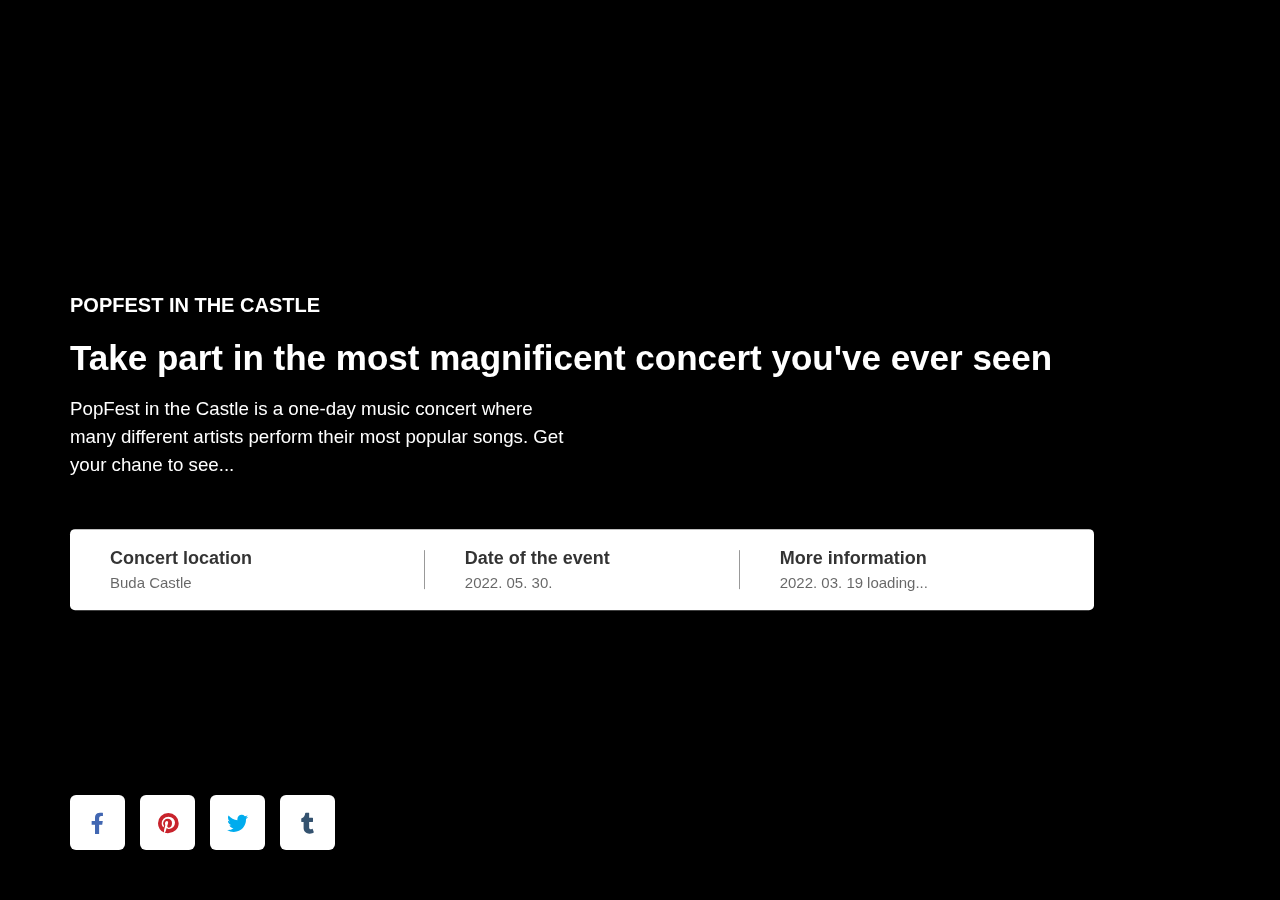
==== commit ad120e05: "Part 1 complete" ====
--- a/part1.html
+++ b/part1.html
@@ -32,7 +32,7 @@
             <div class="info-group">
                 <h1>More information</h1>
                 <div class="info-inline">
-                    <h2>2022. 03. 19 - </h2>
+                    <h2>2022. 03. 19</h2>
                     <h2 id="info-countdown">loading...</h2>
                 </div>
             </div>
@@ -40,8 +40,17 @@
     </div>
 
     <div class="landing-social-container">
-        <div class="social-item">
+        <div data-social="facebook" class="social-item facebook linear-in">
             <i class="fab fa-brands fa-facebook-f"></i>
+        </div>
+        <div data-social="pinterest" class="social-item pinterest linear-in">
+            <i class="fab fa-brands fa-pinterest"></i>
+        </div>
+        <div data-social="twitter" class="social-item twitter linear-in">
+            <i class="fab fa-brands fa-twitter"></i>
+        </div>
+        <div data-social="tumblr" class="social-item tumblr linear-in">
+            <i class="fab fa-brands fa-tumblr"></i>
         </div>
     </div>
 
--- a/css/main.css
+++ b/css/main.css
@@ -5882,6 +5882,8 @@
      object-fit: cover;
   border-bottom: 1px solid transparent;
   background: black;
+  -webkit-backface-visibility: hidden;
+          backface-visibility: hidden;
 }
 
 .full-width-landing .landing-content-container {
@@ -5895,6 +5897,26 @@
           transform: translate(0, -50%);
 }
 
+@media screen and (max-width: 1460px) {
+  .full-width-landing .landing-content-container {
+    padding: 0 70px;
+  }
+}
+
+@media screen and (max-width: 700px) {
+  .full-width-landing .landing-content-container {
+    padding: 0 40px;
+  }
+}
+
+@media screen and (max-height: 740px) {
+  .full-width-landing .landing-content-container {
+    top: 10%;
+    -webkit-transform: translate(0, 0);
+            transform: translate(0, 0);
+  }
+}
+
 .full-width-landing .landing-content-container h1, .full-width-landing .landing-content-container h2, .full-width-landing .landing-content-container h3 {
   color: white;
 }
@@ -5904,6 +5926,18 @@
   font-size: 20px;
   font-weight: 900;
   margin-bottom: 20px;
+}
+
+@media screen and (max-width: 1090px) {
+  .full-width-landing .landing-content-container h2 {
+    font-size: 15px;
+  }
+}
+
+@media screen and (max-width: 700px) {
+  .full-width-landing .landing-content-container h2 {
+    font-size: 13px;
+  }
 }
 
 .full-width-landing .landing-content-container h1 {
@@ -5914,10 +5948,54 @@
   width: 60vw;
 }
 
+@media screen and (max-width: 1460px) {
+  .full-width-landing .landing-content-container h1 {
+    width: 80vw;
+  }
+}
+
+@media screen and (max-width: 1090px) {
+  .full-width-landing .landing-content-container h1 {
+    font-size: 60px;
+  }
+}
+
+@media screen and (max-width: 700px) {
+  .full-width-landing .landing-content-container h1 {
+    font-size: 50px;
+  }
+}
+
+@media screen and (max-height: 910px) {
+  .full-width-landing .landing-content-container h1 {
+    font-size: 35px;
+  }
+}
+
+@media screen and (max-height: 740px) {
+  .full-width-landing .landing-content-container h1 {
+    font-size: 30px;
+  }
+}
+
 .full-width-landing .landing-content-container h3 {
   width: 40vw;
   font-weight: 300;
   margin-bottom: 50px;
+}
+
+@media screen and (max-width: 1090px) {
+  .full-width-landing .landing-content-container h3 {
+    font-size: 15px;
+    width: 55vw;
+  }
+}
+
+@media screen and (max-width: 700px) {
+  .full-width-landing .landing-content-container h3 {
+    font-size: 13px;
+    width: 65vw;
+  }
 }
 
 .full-width-landing .landing-content-container .landing-information-container {
@@ -5934,9 +6012,51 @@
   padding: 20px 40px;
 }
 
+@media screen and (max-width: 1460px) {
+  .full-width-landing .landing-content-container .landing-information-container {
+    width: 80vw;
+  }
+}
+
+@media screen and (max-width: 1090px) {
+  .full-width-landing .landing-content-container .landing-information-container {
+    padding: 10px 20px;
+  }
+}
+
+@media screen and (max-width: 840px) {
+  .full-width-landing .landing-content-container .landing-information-container #info-countdown {
+    display: none;
+  }
+}
+
+@media screen and (max-width: 700px) {
+  .full-width-landing .landing-content-container .landing-information-container {
+    padding: 15px 20px;
+    -webkit-box-orient: vertical;
+    -webkit-box-direction: normal;
+        -ms-flex-direction: column;
+            flex-direction: column;
+    width: 50%;
+  }
+}
+
+@media screen and (max-width: 450px) {
+  .full-width-landing .landing-content-container .landing-information-container {
+    width: 70%;
+  }
+}
+
 .full-width-landing .landing-content-container .landing-information-container .info-group {
   width: 33.33%;
   padding-left: 40px;
+}
+
+@media screen and (max-width: 700px) {
+  .full-width-landing .landing-content-container .landing-information-container .info-group {
+    padding-left: 0;
+    width: 100%;
+  }
 }
 
 .full-width-landing .landing-content-container .landing-information-container .info-group:nth-child(1) {
@@ -5957,6 +6077,18 @@
   color: rgba(0, 0, 0, 0.8);
 }
 
+@media screen and (max-width: 1090px) {
+  .full-width-landing .landing-content-container .landing-information-container .info-group h1 {
+    font-size: 14px;
+  }
+}
+
+@media screen and (max-width: 1090px) {
+  .full-width-landing .landing-content-container .landing-information-container .info-group h1 {
+    margin-bottom: 0;
+  }
+}
+
 .full-width-landing .landing-content-container .landing-information-container .info-group h2 {
   font-weight: 300;
   font-size: 15px;
@@ -5964,6 +6096,18 @@
   margin-bottom: -5px;
 }
 
+@media screen and (max-width: 1090px) {
+  .full-width-landing .landing-content-container .landing-information-container .info-group h2 {
+    font-size: 11px;
+  }
+}
+
+@media screen and (max-width: 1090px) {
+  .full-width-landing .landing-content-container .landing-information-container .info-group h2 {
+    margin-bottom: 5px;
+  }
+}
+
 .full-width-landing .landing-content-container .landing-information-container .info-group .info-inline {
   display: -webkit-box;
   display: -ms-flexbox;
@@ -5983,17 +6127,155 @@
 
 .full-width-landing .landing-social-container {
   position: fixed;
-  bottom: 150px;
+  bottom: 50px;
   width: 100vw;
   z-index: 4;
   padding: 0 150px;
+  display: -webkit-box;
+  display: -ms-flexbox;
+  display: flex;
+  -webkit-box-orient: horizontal;
+  -webkit-box-direction: normal;
+      -ms-flex-direction: row;
+          flex-direction: row;
+}
+
+@media screen and (max-width: 1460px) {
+  .full-width-landing .landing-social-container {
+    padding: 0 70px;
+  }
+}
+
+@media screen and (max-width: 700px) {
+  .full-width-landing .landing-social-container {
+    padding: 0 40px;
+  }
 }
 
 .full-width-landing .landing-social-container .social-item {
   position: relative;
+  display: block;
+  overflow: hidden;
   background: white;
-  border-radius: 5px;
-  width: 50px;
-  height: 50px;
+  border-radius: 6px;
+  width: 55px;
+  height: 55px;
+  margin-right: 15px;
+  max-width: 55px;
+  -webkit-transition: all 300ms ease-in-out;
+  transition: all 300ms ease-in-out;
+}
+
+.full-width-landing .landing-social-container .social-item i {
+  position: absolute;
+  font-size: 21px;
+  top: 50%;
+  left: 50%;
+  -webkit-transform: translate(-50%, -50%);
+          transform: translate(-50%, -50%);
+  -webkit-transition: all 300ms ease-in-out, color 80ms;
+  transition: all 300ms ease-in-out, color 80ms;
+}
+
+@supports (-moz-appearance: none) {
+  .full-width-landing .landing-social-container .social-item i {
+    -webkit-transition: all 300ms ease-in-out;
+    transition: all 300ms ease-in-out;
+  }
+}
+
+.full-width-landing .landing-social-container .social-item.facebook {
+  color: #4267B2;
+  border-color: #4267B2;
+  background-image: linear-gradient(45deg, #4267B2 50%, transparent 50%);
+  background-position: 100%;
+  background-size: 400%;
+}
+
+.full-width-landing .landing-social-container .social-item.pinterest {
+  color: #c8232c;
+  background-image: linear-gradient(45deg, #c8232c 50%, transparent 50%);
+  background-position: 100%;
+  background-size: 400%;
+  border-color: #c8232c;
+}
+
+.full-width-landing .landing-social-container .social-item.twitter {
+  color: #00acee;
+  background-image: linear-gradient(45deg, #00acee 50%, transparent 50%);
+  background-position: 100%;
+  background-size: 400%;
+  border-color: #00acee;
+}
+
+.full-width-landing .landing-social-container .social-item.tumblr {
+  color: #34526f;
+  background-image: linear-gradient(45deg, #34526f 50%, transparent 50%);
+  background-position: 100%;
+  background-size: 400%;
+  border-color: #34526f;
+}
+
+.full-width-landing .landing-social-container .social-item.linear-in:hover {
+  background-position: 0;
+  color: white;
+}
+
+.full-width-landing .landing-social-container .social-item.linear-in:hover i {
+  font-size: 25px;
+}
+
+.radial-out {
+  overflow: hidden;
+  -webkit-backface-visibility: hidden;
+  backface-visibility: hidden;
+  -moz-osx-font-smoothing: grayscale;
+  position: relative;
+  -webkit-transition: color 600ms;
+  transition: color 600ms;
+  -webkit-transform: translateZ(0);
+  transform: translateZ(0);
+}
+
+.radial-out:before {
+  content: "";
+  position: absolute;
+  z-index: -1;
+  top: 0;
+  left: 0;
+  right: 0;
+  bottom: 0;
+  background: white;
+  border-radius: 100%;
+  -webkit-transform: scale(2);
+  transform: scale(2);
+  -webkit-transition-property: transform;
+  -webkit-transition-property: -webkit-transform;
+  transition-property: -webkit-transform;
+  transition-property: transform;
+  transition-property: transform, -webkit-transform;
+  -webkit-transition: 600ms ease-out;
+  transition: 600ms ease-out;
+}
+
+.radial-out:hover:before {
+  -webkit-transform: scale(0);
+          transform: scale(0);
+}
+
+.radial-out-facebook {
+  background-color: #4267B2 !important;
+}
+
+.radial-out-pinterest {
+  background-color: #c8232c !important;
+}
+
+.radial-out-twitter {
+  background-color: #00acee !important;
+}
+
+.radial-out-tumblr {
+  background-color: #34526f !important;
 }
 /*# sourceMappingURL=main.css.map */